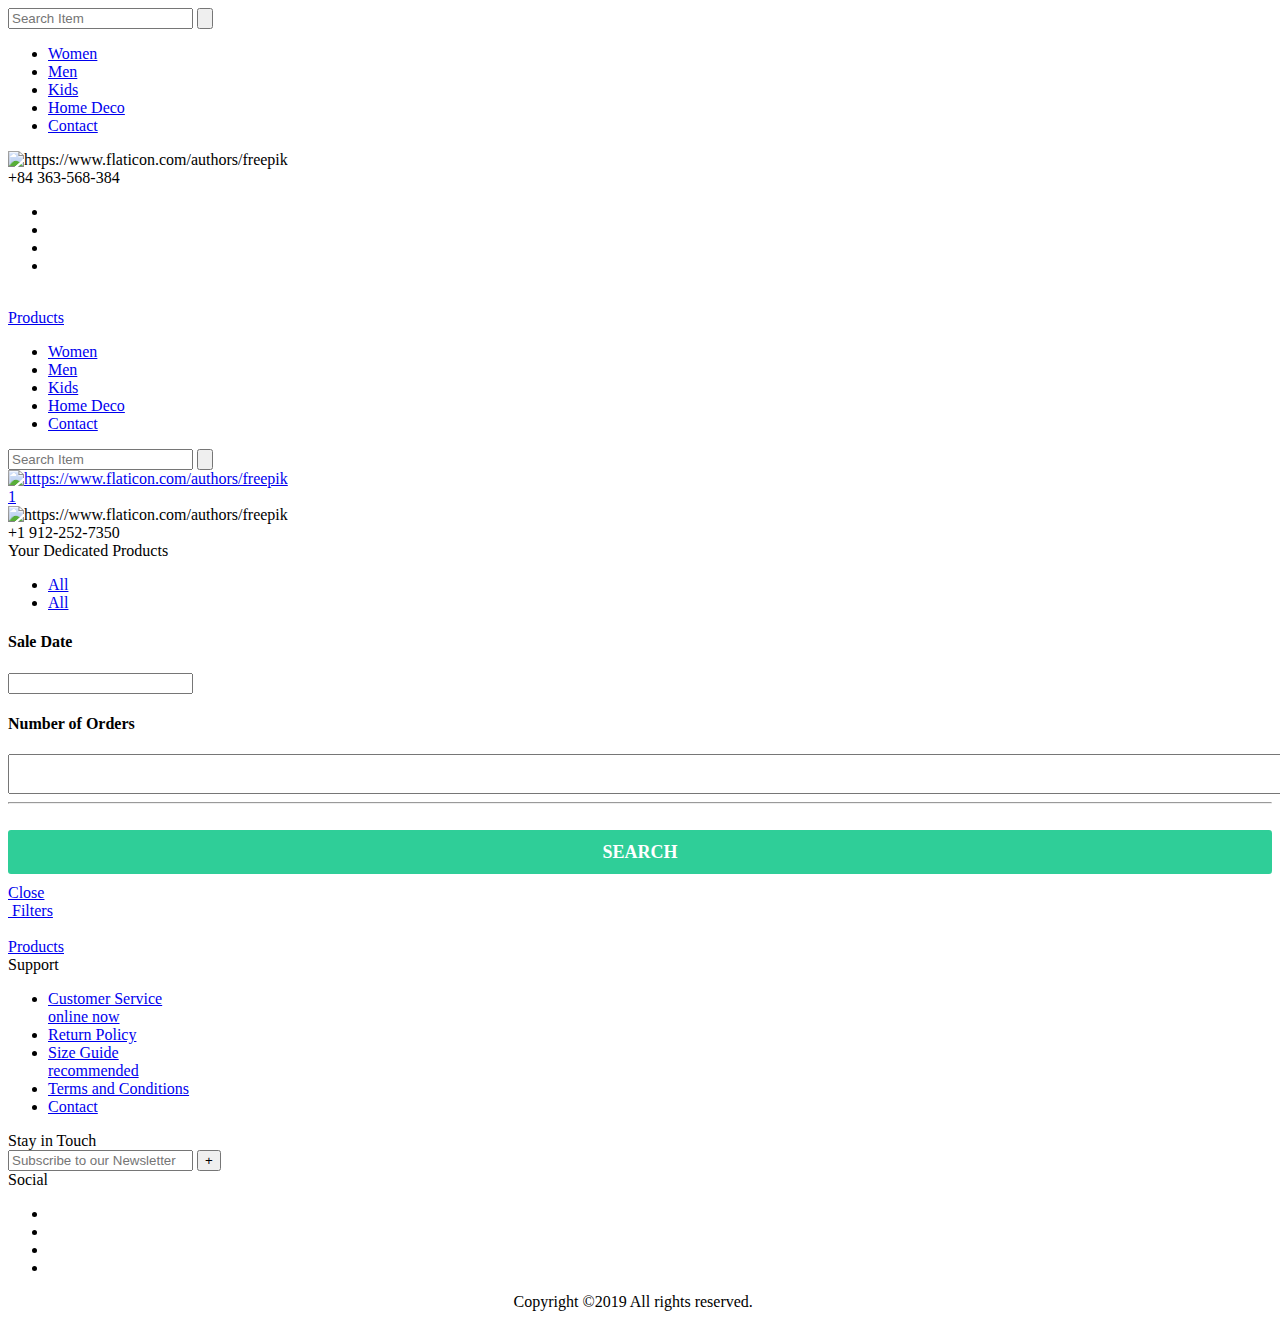
==== templates/category.html @ 7c61bc60 "uploading" ====
<!DOCTYPE html>
<html lang="en" ng-app="myApp">
<head>
    <title>Search Products</title>
    <meta charset="utf-8">
    <meta http-equiv="X-UA-Compatible" content="IE=edge">
    <meta name="description" content="Search Products">
    <meta name="viewport" content="width=device-width, initial-scale=1">
    <link rel="stylesheet" type="text/css" href="static/styles/bootstrap-4.1.2/bootstrap.min.css">
    <link href="static/plugins/font-awesome-4.7.0/css/font-awesome.min.css" rel="stylesheet" type="text/css">
    <link rel="stylesheet" type="text/css" href="static/plugins/OwlCarousel2-2.2.1/owl.carousel.css">
    <link rel="stylesheet" type="text/css" href="static/plugins/OwlCarousel2-2.2.1/owl.theme.default.css">
    <link rel="stylesheet" type="text/css" href="static/plugins/OwlCarousel2-2.2.1/animate.css">
    <link rel="stylesheet" type="text/css" href="static/styles/category.css">
    <link rel="stylesheet" type="text/css" href="static/styles/category_responsive.css">
    <link rel="stylesheet" href="static/styles/reset.css"> <!-- CSS reset -->
	<link rel="stylesheet" href="static/styles/style.css"> <!-- Resource style -->
	<link rel="stylesheet" href="static/styles/jquery.datetimepicker.min.css"> <!-- Resource style -->
	<link href='http://fonts.googleapis.com/css?family=Open+Sans:400,300,600,700' rel='stylesheet' type='text/css'>
	<script src="static/js/modernizr.js"></script> <!-- Modernizr -->
</head>
<body ng-controller="HomeCtrl">

<!-- Menu -->

<div class="menu">

	<!-- Search -->
	<div class="menu_search">
		<form action="#" id="menu_search_form" class="menu_search_form">
			<input type="text" class="search_input" placeholder="Search Item" required="required">
			<button class="menu_search_button"><img src="static/images/search.png" alt=""></button>
		</form>
	</div>
	<!-- Navigation -->
	<div class="menu_nav">
		<ul>
			<li><a href="#">Women</a></li>
			<li><a href="#">Men</a></li>
			<li><a href="#">Kids</a></li>
			<li><a href="#">Home Deco</a></li>
			<li><a href="#">Contact</a></li>
		</ul>
	</div>
	<!-- Contact Info -->
	<div class="menu_contact">
		<div class="menu_phone d-flex flex-row align-items-center justify-content-start">
			<div><div><img src="static/images/phone.svg" alt="https://www.flaticon.com/authors/freepik"></div></div>
			<div>+84 363-568-384</div>
		</div>
		<div class="menu_social">
			<ul class="menu_social_list d-flex flex-row align-items-start justify-content-start">
				<li><a href="#"><i class="fa fa-facebook" aria-hidden="true"></i></a></li>
				<li><a href="#"><i class="fa fa-youtube-play" aria-hidden="true"></i></a></li>
				<li><a href="#"><i class="fa fa-google-plus" aria-hidden="true"></i></a></li>
				<li><a href="#"><i class="fa fa-instagram" aria-hidden="true"></i></a></li>
			</ul>
		</div>
	</div>
</div>

<div class="super_container">

	<!-- Header -->

	<header class="header">
		<div class="header_overlay"></div>
		<div class="header_content d-flex flex-row align-items-center justify-content-start">
			<div class="logo">
				<a href="#">
					<div class="d-flex flex-row align-items-center justify-content-start">
						<div><img src="static/images/logo_1.png" alt=""></div>
						<div>Products</div>
					</div>
				</a>	
			</div>
			<div class="hamburger"><i class="fa fa-bars" aria-hidden="true"></i></div>
			<nav class="main_nav">
				<ul class="d-flex flex-row align-items-start justify-content-start">
					<li><a href="#">Women</a></li>
					<li><a href="#">Men</a></li>
					<li><a href="#">Kids</a></li>
					<li><a href="#">Home Deco</a></li>
					<li><a href="#">Contact</a></li>
				</ul>
			</nav>
			<div class="header_right d-flex flex-row align-items-center justify-content-start ml-auto">
				<!-- Search -->
				<div class="header_search">
					<form action="#" id="header_search_form">
						<input type="text" class="search_input" placeholder="Search Item" required="required">
						<button class="header_search_button"><img src="static/images/search.png" alt=""></button>
					</form>
				</div>
				<!-- User -->
				<div class="user"><a href="#"><div><img src="static/images/user.svg" alt="https://www.flaticon.com/authors/freepik"><div>1</div></div></a></div>
				<!-- Cart -->
				<!--<div class="cart"><a href="cart.html"><div><img class="svg" src="static/images/cart.svg" alt="https://www.flaticon.com/authors/freepik"></div></a></div>-->
				<!-- Phone -->
				<div class="header_phone d-flex flex-row align-items-center justify-content-start">
					<div><div><img src="static/images/phone.svg" alt="https://www.flaticon.com/authors/freepik"></div></div>
					<div>+1 912-252-7350</div>
				</div>
			</div>
		</div>
	</header>

	<div class="super_container_inner">
		<div class="super_overlay"></div>

		<!-- Home -->

		<div class="home">
			<div class="home_container d-flex flex-column align-items-center justify-content-end">
				<div class="home_content text-center">
					<div class="home_title">Your Dedicated Products</div>
					<div class="breadcrumbs d-flex flex-column align-items-center justify-content-center">
						<!--<ul class="d-flex flex-row align-items-start justify-content-start text-center">-->
							<!--<li><a href="#">Home</a></li>-->
							<!--<li><a href="category.html">Woman</a></li>-->
							<!--<li>New Products</li>-->
						<!--</ul>-->
					</div>
				</div>
			</div>
		</div>

		<!-- Products -->

<div class="products">

	<main class="cd-main-content">
		<div class="cd-tab-filter-wrapper">
			<div class="cd-tab-filter">
				<ul class="cd-filters">
					<li class="placeholder">
						<a data-type="all" href="#0">All</a> <!-- selected option on mobile -->
					</li>
					<li class="filter"><a class="selected" href="#0" data-type="all">All</a></li>
					<!--<li class="filter" data-filter=".color-1"><a href="#0" data-type="color-1">Color 1</a></li>-->
					<!--<li class="filter" data-filter=".color-2"><a href="#0" data-type="color-2">Color 2</a></li>-->
				</ul> <!-- cd-filters -->
			</div> <!-- cd-tab-filter -->
		</div> <!-- cd-tab-filter-wrapper -->

		<section class="cd-gallery">
			<!--<ul>-->
				<!--<li class="mix color-1 check1 radio2 option3"><img src="static/images/img-1.jpg" alt="Image 1"></li>-->
				<!--<li class="mix color-2 check2 radio2 option2"><img src="static/images/img-2.jpg" alt="Image 2"></li>-->
				<!--<li class="mix color-1 check3 radio3 option1"><img src="static/images/img-3.jpg" alt="Image 3"></li>-->
				<!--<li class="mix color-1 check3 radio2 option4"><img src="static/images/img-4.jpg" alt="Image 4"></li>-->
				<!--<li class="mix color-1 check1 radio3 option2"><img src="static/images/img-5.jpg" alt="Image 5"></li>-->
				<!--<li class="mix color-2 check2 radio3 option3"><img src="static/images/img-6.jpg" alt="Image 6"></li>-->
				<!--<li class="mix color-2 check2 radio2 option1"><img src="static/images/img-7.jpg" alt="Image 7"></li>-->
				<!--<li class="mix color-1 check1 radio3 option4"><img src="static/images/img-8.jpg" alt="Image 8"></li>-->
				<!--<li class="mix color-2 check1 radio2 option3"><img src="static/images/img-9.jpg" alt="Image 9"></li>-->
				<!--<li class="mix color-1 check3 radio2 option4"><img src="static/images/img-10.jpg" alt="Image 10"></li>-->
				<!--<li class="mix color-1 check3 radio3 option2"><img src="static/images/img-11.jpg" alt="Image 11"></li>-->
				<!--<li class="mix color-2 check1 radio3 option1"><img src="static/images/img-12.jpg" alt="Image 12"></li>-->
				<!--<li class="gap"></li>-->
				<!--<li class="gap"></li>-->
				<!--<li class="gap"></li>-->
			<!--</ul>-->
			<div class="container">
				<div class="row products_row products_container grid" id="product_list">
					<!--&lt;!&ndash; Product &ndash;&gt;-->
					<!--<div class="col-xl-4 col-md-6 grid-item new">-->
						<!--<div class="product">-->
							<!--<div class="product_image"><img src="static/images/product_1.jpg" alt=""></div>-->
							<!--<div class="product_content">-->
								<!--<div class="product_info d-flex flex-row align-items-start justify-content-start">-->
									<!--<div>-->
										<!--<div>-->
											<!--<div class="product_name"><a href="product.html">Cool Clothing with Brown Stripes</a></div>-->
											<!--<div class="product_category">In <a href="category.html">Category</a></div>-->
										<!--</div>-->
									<!--</div>-->
									<!--<div class="ml-auto text-right">-->
										<!--<div class="rating_r rating_r_4 home_item_rating"><i></i><i></i><i></i><i></i><i></i></div>-->
										<!--<div class="product_price text-right">$3<span>.99</span></div>-->
									<!--</div>-->
								<!--</div>-->
								<!--<div class="product_buttons">-->
									<!--<div class="text-right d-flex flex-row align-items-start justify-content-start">-->
										<!--<div class="product_button product_fav text-center d-flex flex-column align-items-center justify-content-center">-->
											<!--<div><div><img src="static/images/heart_2.svg" class="svg" alt=""><div>+</div></div></div>-->
										<!--</div>-->
										<!--<div class="product_button product_cart text-center d-flex flex-column align-items-center justify-content-center">-->
											<!--<div><div><img src="static/images/cart.svg" class="svg" alt=""><div>+</div></div></div>-->
										<!--</div>-->
									<!--</div>-->
								<!--</div>-->
							<!--</div>-->
						<!--</div>-->
					<!--</div>-->

					<!--&lt;!&ndash; Product &ndash;&gt;-->
					<!--<div class="col-xl-4 col-md-6 grid-item hot">-->
						<!--<div class="product">-->
							<!--<div class="product_image"><img src="static/images/product_2.jpg" alt=""></div>-->
							<!--<div class="product_content">-->
								<!--<div class="product_info d-flex flex-row align-items-start justify-content-start">-->
									<!--<div>-->
										<!--<div>-->
											<!--<div class="product_name"><a href="product.html">Hype Grey Shirt</a></div>-->
											<!--<div class="product_category">In <a href="category.html">Category</a></div>-->
										<!--</div>-->
									<!--</div>-->
									<!--<div class="ml-auto text-right">-->
										<!--<div class="rating_r rating_r_4 home_item_rating"><i></i><i></i><i></i><i></i><i></i></div>-->
										<!--<div class="product_price text-right">$4<span>.99</span></div>-->
									<!--</div>-->
								<!--</div>-->
								<!--<div class="product_buttons">-->
									<!--<div class="text-right d-flex flex-row align-items-start justify-content-start">-->
										<!--<div class="product_button product_fav text-center d-flex flex-column align-items-center justify-content-center">-->
											<!--<div><div><img src="static/images/heart_2.svg" class="svg" alt=""><div>+</div></div></div>-->
										<!--</div>-->
										<!--<div class="product_button product_cart text-center d-flex flex-column align-items-center justify-content-center">-->
											<!--<div><div><img src="static/images/cart.svg" class="svg" alt=""><div>+</div></div></div>-->
										<!--</div>-->
									<!--</div>-->
								<!--</div>-->
							<!--</div>-->
						<!--</div>-->
					<!--</div>-->

					<!--&lt;!&ndash; Product &ndash;&gt;-->
					<!--<div class="col-xl-4 col-md-6 grid-item sale">-->
						<!--<div class="product">-->
							<!--<div class="product_image"><img src="static/images/product_3.jpg" alt=""></div>-->
							<!--<div class="product_content">-->
								<!--<div class="product_info d-flex flex-row align-items-start justify-content-start">-->
									<!--<div>-->
										<!--<div>-->
											<!--<div class="product_name"><a href="product.html">Long Sleeve Jacket</a></div>-->
											<!--<div class="product_category">In <a href="category.html">Category</a></div>-->
										<!--</div>-->
									<!--</div>-->
									<!--<div class="ml-auto text-right">-->
										<!--<div class="rating_r rating_r_4 home_item_rating"><i></i><i></i><i></i><i></i><i></i></div>-->
										<!--<div class="product_price text-right">$13<span>.99</span></div>-->
									<!--</div>-->
								<!--</div>-->
								<!--<div class="product_buttons">-->
									<!--<div class="text-right d-flex flex-row align-items-start justify-content-start">-->
										<!--<div class="product_button product_fav text-center d-flex flex-column align-items-center justify-content-center">-->
											<!--<div><div><img src="static/images/heart_2.svg" class="svg" alt=""><div>+</div></div></div>-->
										<!--</div>-->
										<!--<div class="product_button product_cart text-center d-flex flex-column align-items-center justify-content-center">-->
											<!--<div><div><img src="static/images/cart.svg" class="svg" alt=""><div>+</div></div></div>-->
										<!--</div>-->
									<!--</div>-->
								<!--</div>-->
							<!--</div>-->
						<!--</div>-->
					<!--</div>-->

					<!--&lt;!&ndash; Product &ndash;&gt;-->
					<!--<div class="col-xl-4 col-md-6 grid-item sale">-->
						<!--<div class="product">-->
							<!--<div class="product_image"><img src="static/images/product_4.jpg" alt=""></div>-->
							<!--<div class="product_content">-->
								<!--<div class="product_info d-flex flex-row align-items-start justify-content-start">-->
									<!--<div>-->
										<!--<div>-->
											<!--<div class="product_name"><a href="product.html">Denim Men Shirt</a></div>-->
											<!--<div class="product_category">In <a href="category.html">Category</a></div>-->
										<!--</div>-->
									<!--</div>-->
									<!--<div class="ml-auto text-right">-->
										<!--<div class="rating_r rating_r_4 home_item_rating"><i></i><i></i><i></i><i></i><i></i></div>-->
										<!--<div class="product_price text-right">$5<span>.99</span></div>-->
									<!--</div>-->
								<!--</div>-->
								<!--<div class="product_buttons">-->
									<!--<div class="text-right d-flex flex-row align-items-start justify-content-start">-->
										<!--<div class="product_button product_fav text-center d-flex flex-column align-items-center justify-content-center">-->
											<!--<div><div><img src="static/images/heart_2.svg" class="svg" alt=""><div>+</div></div></div>-->
										<!--</div>-->
										<!--<div class="product_button product_cart text-center d-flex flex-column align-items-center justify-content-center">-->
											<!--<div><div><img src="static/images/cart.svg" class="svg" alt=""><div>+</div></div></div>-->
										<!--</div>-->
									<!--</div>-->
								<!--</div>-->
							<!--</div>-->
						<!--</div>-->
					<!--</div>-->

					<!--&lt;!&ndash; Product &ndash;&gt;-->
					<!--<div class="col-xl-4 col-md-6 grid-item hot">-->
						<!--<div class="product">-->
							<!--<div class="product_image"><img src="static/images/product_5.jpg" alt=""></div>-->
							<!--<div class="product_content">-->
								<!--<div class="product_info d-flex flex-row align-items-start justify-content-start">-->
									<!--<div>-->
										<!--<div>-->
											<!--<div class="product_name"><a href="product.html">Long Red Shirt</a></div>-->
											<!--<div class="product_category">In <a href="category.html">Category</a></div>-->
										<!--</div>-->
									<!--</div>-->
									<!--<div class="ml-auto text-right">-->
										<!--<div class="rating_r rating_r_4 home_item_rating"><i></i><i></i><i></i><i></i><i></i></div>-->
										<!--<div class="product_price text-right">$7<span>.99</span></div>-->
									<!--</div>-->
								<!--</div>-->
								<!--<div class="product_buttons">-->
									<!--<div class="text-right d-flex flex-row align-items-start justify-content-start">-->
										<!--<div class="product_button product_fav text-center d-flex flex-column align-items-center justify-content-center">-->
											<!--<div><div><img src="static/images/heart_2.svg" class="svg" alt=""><div>+</div></div></div>-->
										<!--</div>-->
										<!--<div class="product_button product_cart text-center d-flex flex-column align-items-center justify-content-center">-->
											<!--<div><div><img src="static/images/cart.svg" class="svg" alt=""><div>+</div></div></div>-->
										<!--</div>-->
									<!--</div>-->
								<!--</div>-->
							<!--</div>-->
						<!--</div>-->
					<!--</div>-->

					<!--&lt;!&ndash; Product &ndash;&gt;-->
					<!--<div class="col-xl-4 col-md-6 grid-item new">-->
						<!--<div class="product">-->
							<!--<div class="product_image"><img src="static/images/product_6.jpg" alt=""></div>-->
							<!--<div class="product_content">-->
								<!--<div class="product_info d-flex flex-row align-items-start justify-content-start">-->
									<!--<div>-->
										<!--<div>-->
											<!--<div class="product_name"><a href="product.html">Short Sleeve Shirt</a></div>-->
											<!--<div class="product_category">In <a href="category.html">Category</a></div>-->
										<!--</div>-->
									<!--</div>-->
									<!--<div class="ml-auto text-right">-->
										<!--<div class="rating_r rating_r_4 home_item_rating"><i></i><i></i><i></i><i></i><i></i></div>-->
										<!--<div class="product_price text-right">$12<span>.99</span></div>-->
									<!--</div>-->
								<!--</div>-->
								<!--<div class="product_buttons">-->
									<!--<div class="text-right d-flex flex-row align-items-start justify-content-start">-->
										<!--<div class="product_button product_fav text-center d-flex flex-column align-items-center justify-content-center">-->
											<!--<div><div><img src="static/images/heart_2.svg" class="svg" alt=""><div>+</div></div></div>-->
										<!--</div>-->
										<!--<div class="product_button product_cart text-center d-flex flex-column align-items-center justify-content-center">-->
											<!--<div><div><img src="static/images/cart.svg" class="svg" alt=""><div>+</div></div></div>-->
										<!--</div>-->
									<!--</div>-->
								<!--</div>-->
							<!--</div>-->
						<!--</div>-->
					<!--</div>-->

					<!--&lt;!&ndash; Product &ndash;&gt;-->
					<!--<div class="col-xl-4 col-md-6 grid-item sale">-->
						<!--<div class="product">-->
							<!--<div class="product_image"><img src="static/images/product_7.jpg" alt=""></div>-->
							<!--<div class="product_content">-->
								<!--<div class="product_info d-flex flex-row align-items-start justify-content-start">-->
									<!--<div>-->
										<!--<div>-->
											<!--<div class="product_name"><a href="product.html">Red Stripped Dress</a></div>-->
											<!--<div class="product_category">In <a href="category.html">Category</a></div>-->
										<!--</div>-->
									<!--</div>-->
									<!--<div class="ml-auto text-right">-->
										<!--<div class="rating_r rating_r_4 home_item_rating"><i></i><i></i><i></i><i></i><i></i></div>-->
										<!--<div class="product_price text-right">$6<span>.99</span></div>-->
									<!--</div>-->
								<!--</div>-->
								<!--<div class="product_buttons">-->
									<!--<div class="text-right d-flex flex-row align-items-start justify-content-start">-->
										<!--<div class="product_button product_fav text-center d-flex flex-column align-items-center justify-content-center">-->
											<!--<div><div><img src="static/images/heart_2.svg" class="svg" alt=""><div>+</div></div></div>-->
										<!--</div>-->
										<!--<div class="product_button product_cart text-center d-flex flex-column align-items-center justify-content-center">-->
											<!--<div><div><img src="static/images/cart.svg" class="svg" alt=""><div>+</div></div></div>-->
										<!--</div>-->
									<!--</div>-->
								<!--</div>-->
							<!--</div>-->
						<!--</div>-->
					<!--</div>-->

					<!--&lt;!&ndash; Product &ndash;&gt;-->
					<!--<div class="col-xl-4 col-md-6 grid-item new">-->
						<!--<div class="product">-->
							<!--<div class="product_image"><img src="static/images/product_8.jpg" alt=""></div>-->
							<!--<div class="product_content">-->
								<!--<div class="product_info d-flex flex-row align-items-start justify-content-start">-->
									<!--<div>-->
										<!--<div>-->
											<!--<div class="product_name"><a href="product.html">White Cotton Shirt</a></div>-->
											<!--<div class="product_category">In <a href="category.html">Category</a></div>-->
										<!--</div>-->
									<!--</div>-->
									<!--<div class="ml-auto text-right">-->
										<!--<div class="rating_r rating_r_4 home_item_rating"><i></i><i></i><i></i><i></i><i></i></div>-->
										<!--<div class="product_price text-right">$21<span>.99</span></div>-->
									<!--</div>-->
								<!--</div>-->
								<!--<div class="product_buttons">-->
									<!--<div class="text-right d-flex flex-row align-items-start justify-content-start">-->
										<!--<div class="product_button product_fav text-center d-flex flex-column align-items-center justify-content-center">-->
											<!--<div><div><img src="static/images/heart_2.svg" class="svg" alt=""><div>+</div></div></div>-->
										<!--</div>-->
										<!--<div class="product_button product_cart text-center d-flex flex-column align-items-center justify-content-center">-->
											<!--<div><div><img src="static/images/cart.svg" class="svg" alt=""><div>+</div></div></div>-->
										<!--</div>-->
									<!--</div>-->
								<!--</div>-->
							<!--</div>-->
						<!--</div>-->
					<!--</div>-->

					<!--&lt;!&ndash; Product &ndash;&gt;-->
					<!--<div class="col-xl-4 col-md-6 grid-item sale">-->
						<!--<div class="product">-->
							<!--<div class="product_image"><img src="static/images/product_9.jpg" alt=""></div>-->
							<!--<div class="product_content">-->
								<!--<div class="product_info d-flex flex-row align-items-start justify-content-start">-->
									<!--<div>-->
										<!--<div>-->
											<!--<div class="product_name"><a href="product.html">Black Short Sleeve Dress</a></div>-->
											<!--<div class="product_category">In <a href="category.html">Category</a></div>-->
										<!--</div>-->
									<!--</div>-->
									<!--<div class="ml-auto text-right">-->
										<!--<div class="rating_r rating_r_4 home_item_rating"><i></i><i></i><i></i><i></i><i></i></div>-->
										<!--<div class="product_price text-right">$7<span>.99</span></div>-->
									<!--</div>-->
								<!--</div>-->
								<!--<div class="product_buttons">-->
									<!--<div class="text-right d-flex flex-row align-items-start justify-content-start">-->
										<!--<div class="product_button product_fav text-center d-flex flex-column align-items-center justify-content-center">-->
											<!--<div><div><img src="static/images/heart_2.svg" class="svg" alt=""><div>+</div></div></div>-->
										<!--</div>-->
										<!--<div class="product_button product_cart text-center d-flex flex-column align-items-center justify-content-center">-->
											<!--<div><div><img src="static/images/cart.svg" class="svg" alt=""><div>+</div></div></div>-->
										<!--</div>-->
									<!--</div>-->
								<!--</div>-->
							<!--</div>-->
						<!--</div>-->
					<!--</div>-->

				</div>
				<!--<div class="row page_nav_row">-->
					<!--<div class="col">-->
						<!--<div class="page_nav">-->
							<!--<ul class="d-flex flex-row align-items-start justify-content-center">-->
								<!--<li class="active"><a href="#">01</a></li>-->
								<!--<li><a href="#">02</a></li>-->
								<!--<li><a href="#">03</a></li>-->
								<!--<li><a href="#">04</a></li>-->
							<!--</ul>-->
						<!--</div>-->
					<!--</div>-->
				<!--</div>-->
			</div>

			<!--<div class="cd-fail-message">No results found</div>-->
		</section> <!-- cd-gallery -->

		<div class="cd-filter">
			<form>
				<!--<div class="cd-filter-block">-->
					<!--<h4>Search</h4>-->

					<!--<div class="cd-filter-content">-->
						<!--<input type="search" placeholder="Try color-1...">-->
					<!--</div> &lt;!&ndash; cd-filter-content &ndash;&gt;-->
				<!--</div> &lt;!&ndash; cd-filter-block &ndash;&gt;-->

				<div class="cd-filter-block">
					<h4>Sale Date</h4>
					<div class="cd-filter-content">
						<input id="datetimepicker" type="text" >
					</div>

				</div> <!-- cd-filter-block -->
				<div class="cd-filter-block">
					<h4>Number of Orders</h4>
					<div class="cd-filter-content">
						<input id="numoforders" type="number" style="    width: 100%; padding: .8em;">
					</div>

				</div> <!-- cd-filter-block -->

				<hr>
				<br>
				<div style="height: 44px; text-align: center; margin-bottom: 10px; border-radius: 3px;background: #2fce98; cursor: pointer;" id="btnSearch"><a style="display: block; line-height: 44px; padding-left: 18px; padding-right: 18px; font-size: 18px; font-weight: 700; color: #FFFFFF; text-transform: uppercase;">Search</a></div>

			</form>

			<a href="#0" class="cd-close">Close</a>
		</div> <!-- cd-filter -->

		<a href="#0" class="cd-filter-trigger" id="filter"><i class="fa fa-filter"></i>&nbsp;Filters</a>
	</main> <!-- cd-main-content -->

</div>

		<!-- Footer -->

		<footer class="footer">
			<div class="footer_content">
				<div class="container">
					<div class="row">
						
						<!-- About -->
						<div class="col-lg-4 footer_col">
							<div class="footer_about">
								<div class="footer_logo">
									<a href="#">
										<div class="d-flex flex-row align-items-center justify-content-start">
											<div class="footer_logo_icon"><img src="static/images/logo_2.png" alt=""></div>
											<div>Products</div>
										</div>
									</a>		
								</div>
								<!--<div class="footer_about_text">-->
									<!--<p>Orci varius natoque penatibus et magnis dis parturient montes, nascetur ridiculus mus. Suspendisse potenti. Fusce venenatis vel velit vel euismod.</p>-->
								<!--</div>-->
							</div>
						</div>

						<!-- Footer Links -->
						<div class="col-lg-4 footer_col">
							<div class="footer_menu">
								<div class="footer_title">Support</div>
								<ul class="footer_list">
									<li>
										<a href="#"><div>Customer Service<div class="footer_tag_1">online now</div></div></a>
									</li>
									<li>
										<a href="#"><div>Return Policy</div></a>
									</li>
									<li>
										<a href="#"><div>Size Guide<div class="footer_tag_2">recommended</div></div></a>
									</li>
									<li>
										<a href="#"><div>Terms and Conditions</div></a>
									</li>
									<li>
										<a href="#"><div>Contact</div></a>
									</li>
								</ul>
							</div>
						</div>

						<!-- Footer Contact -->
						<div class="col-lg-4 footer_col">
							<div class="footer_contact">
								<div class="footer_title">Stay in Touch</div>
								<div class="newsletter">
									<form action="#" id="newsletter_form" class="newsletter_form">
										<input type="email" class="newsletter_input" placeholder="Subscribe to our Newsletter" required="required">
										<button class="newsletter_button">+</button>
									</form>
								</div>
								<div class="footer_social">
									<div class="footer_title">Social</div>
									<ul class="footer_social_list d-flex flex-row align-items-start justify-content-start">
										<li><a href="#"><i class="fa fa-facebook" aria-hidden="true"></i></a></li>
										<li><a href="#"><i class="fa fa-youtube-play" aria-hidden="true"></i></a></li>
										<li><a href="#"><i class="fa fa-google-plus" aria-hidden="true"></i></a></li>
										<li><a href="#"><i class="fa fa-instagram" aria-hidden="true"></i></a></li>
									</ul>
								</div>
							</div>
						</div>
					</div>
				</div>
			</div>
			<div class="footer_bar">
				<div class="container">
					<div class="row">
						<div class="col">
							<div class="footer_bar_content d-flex flex-md-row flex-column align-items-center justify-content-start">
								<div class="copyright order-md-1 order-2" style="margin-left: 40%;"><!-- Link back to Colorlib can't be removed. Template is licensed under CC BY 3.0. -->
Copyright &copy;2019 All rights reserved.</div>
								<!--<nav class="footer_nav ml-md-auto order-md-2 order-1">-->
									<!--<ul class="d-flex flex-row align-items-center justify-content-start">-->
										<!--<li><a href="category.html">Women</a></li>-->
										<!--<li><a href="category.html">Men</a></li>-->
										<!--<li><a href="category.html">Kids</a></li>-->
										<!--<li><a href="category.html">Home Deco</a></li>-->
										<!--<li><a href="#">Contact</a></li>-->
									<!--</ul>-->
								<!--</nav>-->
							</div>
						</div>
					</div>
				</div>
			</div>
		</footer>
	</div>
		
</div>

<script src="static/js/jquery-3.2.1.min.js"></script>
<script src="static/styles/bootstrap-4.1.2/popper.js"></script>
<script src="static/styles/bootstrap-4.1.2/bootstrap.min.js"></script>
<script src="static/plugins/greensock/TweenMax.min.js"></script>
<script src="static/plugins/greensock/TimelineMax.min.js"></script>
<script src="static/plugins/scrollmagic/ScrollMagic.min.js"></script>
<script src="static/plugins/greensock/animation.gsap.min.js"></script>
<script src="static/plugins/greensock/ScrollToPlugin.min.js"></script>
<script src="static/plugins/OwlCarousel2-2.2.1/owl.carousel.js"></script>
<script src="static/plugins/easing/easing.js"></script>
<script src="static/plugins/progressbar/progressbar.min.js"></script>
<script src="static/plugins/parallax-js-master/parallax.min.js"></script>
<script src="static/plugins/Isotope/isotope.pkgd.min.js"></script>
<script src="static/plugins/Isotope/fitcolumns.js"></script>
<script src="static/js/category.js"></script>
<script src="static/js/jquery.mixitup.min.js"></script>
<script src="static/js/main.js"></script> <!-- Resource jQuery -->
<script src="static/js/jquery.datetimepicker.full.min.js"></script> <!-- Resource jQuery -->
<script src="static/js/angular.js"></script>
<script src="static/js/filterController.js"></script>
<script>
	setTimeout(function () {
		$('#filter').trigger('click');
    },1000)
	$('#datetimepicker').datetimepicker();
	var productList=[ { "_id": { "$oid": "5c77b508ee0357a9f6b68c61" }, "product_id": "en32949152144", "vendor": "aliexpress", "category": ["Home", "All Categories", "Toys & Hobbies", "Electronic Toys"], "crawledTime": 13, "images": [ "https://ae01.alicdn.com/kf/HLB1Ek60XE_rK1Rjy0Fcq6zEvVXa3/Electronic-Fish-Swim-Toy-Battery-Included-Robotic-Pet-for-Kids-Bath-Toy-Fishing-Tank-Decorating-Act.jpg", "https://ae01.alicdn.com/kf/HLB1MonZXyDxK1Rjy1zcq6yGeXXaP/Electronic-Fish-Swim-Toy-Battery-Included-Robotic-Pet-for-Kids-Bath-Toy-Fishing-Tank-Decorating-Act.jpg", "https://ae01.alicdn.com/kf/HLB1gQ6VXyrxK1RkHFCcq6AQCVXaT/Electronic-Fish-Swim-Toy-Battery-Included-Robotic-Pet-for-Kids-Bath-Toy-Fishing-Tank-Decorating-Act.jpg", "https://ae01.alicdn.com/kf/HLB1b_20XyzxK1RkSnaVq6xn9VXa1/Electronic-Fish-Swim-Toy-Battery-Included-Robotic-Pet-for-Kids-Bath-Toy-Fishing-Tank-Decorating-Act.jpg", "https://ae01.alicdn.com/kf/HLB1I_DZXvfsK1RjSszbq6AqBXXaT/Electronic-Fish-Swim-Toy-Battery-Included-Robotic-Pet-for-Kids-Bath-Toy-Fishing-Tank-Decorating-Act.jpg", "https://ae01.alicdn.com/kf/HLB1eJf1XsvrK1Rjy0Feq6ATmVXaG/Electronic-Fish-Swim-Toy-Battery-Included-Robotic-Pet-for-Kids-Bath-Toy-Fishing-Tank-Decorating-Act.jpg" ], "lastUpdate": { "$date": "2019-03-03T11:13:47.378+0000" }, "name": "Electronic Fish Swim Toy Battery Included Robotic Pet for Kids Bath Toy Fishing Tank Decorating Act Like Real Fish Dropshipping", "price": [ { "time": { "$date": "2019-02-28T17:16:40.603+0000" }, "value": "1.55", "currency": "USD" }, { "time": { "$date": "2019-02-28T17:28:37.746+0000" }, "value": "1.55", "currency": "USD" }, { "time": { "$date": "2019-02-28T18:12:24.589+0000" }, "value": "1.55", "currency": "USD" }, { "time": { "$date": "2019-02-28T21:02:11.710+0000" }, "value": "1.55", "currency": "USD" }, { "time": { "$date": "2019-02-28T21:03:09.433+0000" }, "value": "1.55", "currency": "USD" }, { "time": { "$date": "2019-02-28T21:04:09.882+0000" }, "value": "1.55", "currency": "USD" }, { "time": { "$date": "2019-02-28T21:05:52.207+0000" }, "value": "1.55", "currency": "USD" }, { "time": { "$date": "2019-02-28T21:09:13.549+0000" }, "value": "1.55", "currency": "USD" }, { "time": { "$date": "2019-03-02T18:40:52.209+0000" }, "value": "1.55", "currency": "USD" }, { "time": { "$date": "2019-03-02T18:48:25.938+0000" }, "value": "1.55", "currency": "USD" }, { "time": { "$date": "2019-03-02T18:49:22.755+0000" }, "value": "1.55", "currency": "USD" }, { "time": { "$date": "2019-03-02T18:50:09.620+0000" }, "value": "1.55", "currency": "USD" }, { "time": { "$date": "2019-03-03T11:13:47.377+0000" }, "value": "1.55", "currency": "USD" } ], "quantity": [ { "time": { "$date": "2019-02-28T17:16:40.601+0000" }, "buyableQtyPerCustomer": "4073" }, { "time": { "$date": "2019-02-28T17:28:37.744+0000" }, "buyableQtyPerCustomer": "4073" }, { "time": { "$date": "2019-02-28T18:12:24.586+0000" }, "buyableQtyPerCustomer": "4073" }, { "time": { "$date": "2019-02-28T21:02:11.707+0000" }, "buyableQtyPerCustomer": "4071" }, { "time": { "$date": "2019-02-28T21:03:09.430+0000" }, "buyableQtyPerCustomer": "4071" }, { "time": { "$date": "2019-02-28T21:04:09.879+0000" }, "buyableQtyPerCustomer": "4071" }, { "time": { "$date": "2019-02-28T21:05:52.203+0000" }, "buyableQtyPerCustomer": "4071" }, { "time": { "$date": "2019-02-28T21:09:13.546+0000" }, "buyableQtyPerCustomer": 4071 }, { "time": { "$date": "2019-03-02T18:40:52.206+0000" }, "buyableQtyPerCustomer": null }, { "time": { "$date": "2019-03-02T18:48:25.936+0000" }, "buyableQtyPerCustomer": null }, { "time": { "$date": "2019-03-02T18:49:22.753+0000" }, "buyableQtyPerCustomer": null }, { "time": { "$date": "2019-03-02T18:50:09.618+0000" }, "buyableQtyPerCustomer": null }, { "time": { "$date": "2019-03-03T11:13:47.375+0000" }, "buyableQtyPerCustomer": null } ], "rating": [ { "value": 5.0, "totalValue": 5.0, "totalVote": 40 }, { "value": 5.0, "totalValue": 5.0, "totalVote": 40 }, { "value": 5.0, "totalValue": 5.0, "totalVote": 40 }, { "value": 5.0, "totalValue": 5.0, "totalVote": 40 }, { "value": 5.0, "totalValue": 5.0, "totalVote": 40 }, { "value": 5.0, "totalValue": 5.0, "totalVote": 40 }, { "value": 5.0, "totalValue": 5.0, "totalVote": 40 }, { "value": 5.0, "totalValue": 5.0, "totalVote": 40 }, { "value": 5.0, "totalValue": 5.0, "totalVote": 41 }, { "value": 5.0, "totalValue": 5.0, "totalVote": 41 }, { "value": 5.0, "totalValue": 5.0, "totalVote": 41 }, { "value": 5.0, "totalValue": 5.0, "totalVote": 41 }, { "value": 5.0, "totalValue": 5.0, "totalVote": 41 } ], "seller": { "name": "Dreaming Toy Store", "link": "https://www.aliexpress.com/store/1368152" }, "totalOrder": [ { "value": 325, "time": { "$date": "2019-02-28T17:16:40.601+0000" } }, { "value": 325, "time": { "$date": "2019-02-28T17:28:37.744+0000" } }, { "value": 325, "time": { "$date": "2019-02-28T18:12:24.586+0000" } }, { "value": 327, "time": { "$date": "2019-02-28T21:02:11.707+0000" } }, { "value": 327, "time": { "$date": "2019-02-28T21:03:09.430+0000" } }, { "value": 327, "time": { "$date": "2019-02-28T21:04:09.878+0000" } }, { "value": 327, "time": { "$date": "2019-02-28T21:05:52.203+0000" } }, { "value": 327, "time": { "$date": "2019-02-28T21:09:13.546+0000" } }, { "value": 351, "time": { "$date": "2019-03-02T18:40:52.206+0000" } }, { "value": 351, "time": { "$date": "2019-03-02T18:48:25.936+0000" } }, { "value": 351, "time": { "$date": "2019-03-02T18:49:22.753+0000" } }, { "value": 351, "time": { "$date": "2019-03-02T18:50:09.618+0000" } }, { "value": 345, "time": { "$date": "2019-03-03T11:13:47.374+0000" } } ], "url": "https://www.aliexpress.com/item/Electronic-Fish-Swim-Toy-Battery-Included-Robotic-Pet-for-Kids-Bath-Toy-Fishing-Tank-Decorating-Act/32949152144.html", "unit": "piece" }, { "_id": { "$oid": "5c77b508ee0357a9f6b68c61" }, "product_id": "en32949152144", "vendor": "aliexpress", "category": ["Home", "All Categories", "Toys & Hobbies", "Electronic Toys"], "crawledTime": 13, "images": [ "https://ae01.alicdn.com/kf/HLB1Ek60XE_rK1Rjy0Fcq6zEvVXa3/Electronic-Fish-Swim-Toy-Battery-Included-Robotic-Pet-for-Kids-Bath-Toy-Fishing-Tank-Decorating-Act.jpg", "https://ae01.alicdn.com/kf/HLB1MonZXyDxK1Rjy1zcq6yGeXXaP/Electronic-Fish-Swim-Toy-Battery-Included-Robotic-Pet-for-Kids-Bath-Toy-Fishing-Tank-Decorating-Act.jpg", "https://ae01.alicdn.com/kf/HLB1gQ6VXyrxK1RkHFCcq6AQCVXaT/Electronic-Fish-Swim-Toy-Battery-Included-Robotic-Pet-for-Kids-Bath-Toy-Fishing-Tank-Decorating-Act.jpg", "https://ae01.alicdn.com/kf/HLB1b_20XyzxK1RkSnaVq6xn9VXa1/Electronic-Fish-Swim-Toy-Battery-Included-Robotic-Pet-for-Kids-Bath-Toy-Fishing-Tank-Decorating-Act.jpg", "https://ae01.alicdn.com/kf/HLB1I_DZXvfsK1RjSszbq6AqBXXaT/Electronic-Fish-Swim-Toy-Battery-Included-Robotic-Pet-for-Kids-Bath-Toy-Fishing-Tank-Decorating-Act.jpg", "https://ae01.alicdn.com/kf/HLB1eJf1XsvrK1Rjy0Feq6ATmVXaG/Electronic-Fish-Swim-Toy-Battery-Included-Robotic-Pet-for-Kids-Bath-Toy-Fishing-Tank-Decorating-Act.jpg" ], "lastUpdate": { "$date": "2019-03-03T11:13:47.378+0000" }, "name": "Electronic Fish Swim Toy Battery Included Robotic Pet for Kids Bath Toy Fishing Tank Decorating Act Like Real Fish Dropshipping", "price": [ { "time": { "$date": "2019-02-28T17:16:40.603+0000" }, "value": "1.55", "currency": "USD" }, { "time": { "$date": "2019-02-28T17:28:37.746+0000" }, "value": "1.55", "currency": "USD" }, { "time": { "$date": "2019-02-28T18:12:24.589+0000" }, "value": "1.55", "currency": "USD" }, { "time": { "$date": "2019-02-28T21:02:11.710+0000" }, "value": "1.55", "currency": "USD" }, { "time": { "$date": "2019-02-28T21:03:09.433+0000" }, "value": "1.55", "currency": "USD" }, { "time": { "$date": "2019-02-28T21:04:09.882+0000" }, "value": "1.55", "currency": "USD" }, { "time": { "$date": "2019-02-28T21:05:52.207+0000" }, "value": "1.55", "currency": "USD" }, { "time": { "$date": "2019-02-28T21:09:13.549+0000" }, "value": 1.55, "currency": "USD" }, { "time": { "$date": "2019-03-02T18:40:52.209+0000" }, "value": "1.55", "currency": "USD" }, { "time": { "$date": "2019-03-02T18:48:25.938+0000" }, "value": "1.55", "currency": "USD" }, { "time": { "$date": "2019-03-02T18:49:22.755+0000" }, "value": "1.55", "currency": "USD" }, { "time": { "$date": "2019-03-02T18:50:09.620+0000" }, "value": "1.55", "currency": "USD" }, { "time": { "$date": "2019-03-03T11:13:47.377+0000" }, "value": "1.55", "currency": "USD" } ], "quantity": [ { "time": { "$date": "2019-02-28T17:16:40.601+0000" }, "buyableQtyPerCustomer": "4073" }, { "time": { "$date": "2019-02-28T17:28:37.744+0000" }, "buyableQtyPerCustomer": "4073" }, { "time": { "$date": "2019-02-28T18:12:24.586+0000" }, "buyableQtyPerCustomer": "4073" }, { "time": { "$date": "2019-02-28T21:02:11.707+0000" }, "buyableQtyPerCustomer": "4071" }, { "time": { "$date": "2019-02-28T21:03:09.430+0000" }, "buyableQtyPerCustomer": "4071" }, { "time": { "$date": "2019-02-28T21:04:09.879+0000" }, "buyableQtyPerCustomer": "4071" }, { "time": { "$date": "2019-02-28T21:05:52.203+0000" }, "buyableQtyPerCustomer": "4071" }, { "time": { "$date": "2019-02-28T21:09:13.546+0000" }, "buyableQtyPerCustomer": 4071 }, { "time": { "$date": "2019-03-02T18:40:52.206+0000" }, "buyableQtyPerCustomer": null }, { "time": { "$date": "2019-03-02T18:48:25.936+0000" }, "buyableQtyPerCustomer": null }, { "time": { "$date": "2019-03-02T18:49:22.753+0000" }, "buyableQtyPerCustomer": null }, { "time": { "$date": "2019-03-02T18:50:09.618+0000" }, "buyableQtyPerCustomer": null }, { "time": { "$date": "2019-03-03T11:13:47.375+0000" }, "buyableQtyPerCustomer": null } ], "rating": [ { "value": 5.0, "totalValue": 5.0, "totalVote": 40 }, { "value": 5.0, "totalValue": 5.0, "totalVote": 40 }, { "value": 5.0, "totalValue": 5.0, "totalVote": 40 }, { "value": 5.0, "totalValue": 5.0, "totalVote": 40 }, { "value": 5.0, "totalValue": 5.0, "totalVote": 40 }, { "value": 5.0, "totalValue": 5.0, "totalVote": 40 }, { "value": 5.0, "totalValue": 5.0, "totalVote": 40 }, { "value": 5.0, "totalValue": 5.0, "totalVote": 40 }, { "value": 5.0, "totalValue": 5.0, "totalVote": 41 }, { "value": 5.0, "totalValue": 5.0, "totalVote": 41 }, { "value": 5.0, "totalValue": 5.0, "totalVote": 41 }, { "value": 5.0, "totalValue": 5.0, "totalVote": 41 }, { "value": 5.0, "totalValue": 5.0, "totalVote": 41 } ], "seller": { "name": "Dreaming Toy Store", "link": "https://www.aliexpress.com/store/1368152" }, "totalOrder": [ { "value": 325, "time": { "$date": "2019-02-28T17:16:40.601+0000" } }, { "value": 325, "time": { "$date": "2019-02-28T17:28:37.744+0000" } }, { "value": 325, "time": { "$date": "2019-02-28T18:12:24.586+0000" } }, { "value": 327, "time": { "$date": "2019-02-28T21:02:11.707+0000" } }, { "value": 327, "time": { "$date": "2019-02-28T21:03:09.430+0000" } }, { "value": 327, "time": { "$date": "2019-02-28T21:04:09.878+0000" } }, { "value": 327, "time": { "$date": "2019-02-28T21:05:52.203+0000" } }, { "value": 327, "time": { "$date": "2019-02-28T21:09:13.546+0000" } }, { "value": 351, "time": { "$date": "2019-03-02T18:40:52.206+0000" } }, { "value": 351, "time": { "$date": "2019-03-02T18:48:25.936+0000" } }, { "value": 351, "time": { "$date": "2019-03-02T18:49:22.753+0000" } }, { "value": 351, "time": { "$date": "2019-03-02T18:50:09.618+0000" } }, { "value": 345, "time": { "$date": "2019-03-03T11:13:47.374+0000" } } ], "url": "https://www.aliexpress.com/item/Electronic-Fish-Swim-Toy-Battery-Included-Robotic-Pet-for-Kids-Bath-Toy-Fishing-Tank-Decorating-Act/32949152144.html", "unit": "piece" }, { "_id": { "$oid": "5c77b508ee0357a9f6b68c61" }, "product_id": "en32949152144", "vendor": "aliexpress", "category": ["Home", "All Categories", "Toys & Hobbies", "Electronic Toys"], "crawledTime": 13, "images": [ "https://ae01.alicdn.com/kf/HLB1Ek60XE_rK1Rjy0Fcq6zEvVXa3/Electronic-Fish-Swim-Toy-Battery-Included-Robotic-Pet-for-Kids-Bath-Toy-Fishing-Tank-Decorating-Act.jpg", "https://ae01.alicdn.com/kf/HLB1MonZXyDxK1Rjy1zcq6yGeXXaP/Electronic-Fish-Swim-Toy-Battery-Included-Robotic-Pet-for-Kids-Bath-Toy-Fishing-Tank-Decorating-Act.jpg", "https://ae01.alicdn.com/kf/HLB1gQ6VXyrxK1RkHFCcq6AQCVXaT/Electronic-Fish-Swim-Toy-Battery-Included-Robotic-Pet-for-Kids-Bath-Toy-Fishing-Tank-Decorating-Act.jpg", "https://ae01.alicdn.com/kf/HLB1b_20XyzxK1RkSnaVq6xn9VXa1/Electronic-Fish-Swim-Toy-Battery-Included-Robotic-Pet-for-Kids-Bath-Toy-Fishing-Tank-Decorating-Act.jpg", "https://ae01.alicdn.com/kf/HLB1I_DZXvfsK1RjSszbq6AqBXXaT/Electronic-Fish-Swim-Toy-Battery-Included-Robotic-Pet-for-Kids-Bath-Toy-Fishing-Tank-Decorating-Act.jpg", "https://ae01.alicdn.com/kf/HLB1eJf1XsvrK1Rjy0Feq6ATmVXaG/Electronic-Fish-Swim-Toy-Battery-Included-Robotic-Pet-for-Kids-Bath-Toy-Fishing-Tank-Decorating-Act.jpg" ], "lastUpdate": { "$date": "2019-03-03T11:13:47.378+0000" }, "name": "Electronic Fish Swim Toy Battery Included Robotic Pet for Kids Bath Toy Fishing Tank Decorating Act Like Real Fish Dropshipping", "price": [ { "time": { "$date": "2019-02-28T17:16:40.603+0000" }, "value": "1.55", "currency": "USD" }, { "time": { "$date": "2019-02-28T17:28:37.746+0000" }, "value": "1.55", "currency": "USD" }, { "time": { "$date": "2019-02-28T18:12:24.589+0000" }, "value": "1.55", "currency": "USD" }, { "time": { "$date": "2019-02-28T21:02:11.710+0000" }, "value": "1.55", "currency": "USD" }, { "time": { "$date": "2019-02-28T21:03:09.433+0000" }, "value": "1.55", "currency": "USD" }, { "time": { "$date": "2019-02-28T21:04:09.882+0000" }, "value": "1.55", "currency": "USD" }, { "time": { "$date": "2019-02-28T21:05:52.207+0000" }, "value": "1.55", "currency": "USD" }, { "time": { "$date": "2019-02-28T21:09:13.549+0000" }, "value": 1.55, "currency": "USD" }, { "time": { "$date": "2019-03-02T18:40:52.209+0000" }, "value": "1.55", "currency": "USD" }, { "time": { "$date": "2019-03-02T18:48:25.938+0000" }, "value": "1.55", "currency": "USD" }, { "time": { "$date": "2019-03-02T18:49:22.755+0000" }, "value": "1.55", "currency": "USD" }, { "time": { "$date": "2019-03-02T18:50:09.620+0000" }, "value": "1.55", "currency": "USD" }, { "time": { "$date": "2019-03-03T11:13:47.377+0000" }, "value": "1.55", "currency": "USD" } ], "quantity": [ { "time": { "$date": "2019-02-28T17:16:40.601+0000" }, "buyableQtyPerCustomer": "4073" }, { "time": { "$date": "2019-02-28T17:28:37.744+0000" }, "buyableQtyPerCustomer": "4073" }, { "time": { "$date": "2019-02-28T18:12:24.586+0000" }, "buyableQtyPerCustomer": "4073" }, { "time": { "$date": "2019-02-28T21:02:11.707+0000" }, "buyableQtyPerCustomer": "4071" }, { "time": { "$date": "2019-02-28T21:03:09.430+0000" }, "buyableQtyPerCustomer": "4071" }, { "time": { "$date": "2019-02-28T21:04:09.879+0000" }, "buyableQtyPerCustomer": "4071" }, { "time": { "$date": "2019-02-28T21:05:52.203+0000" }, "buyableQtyPerCustomer": "4071" }, { "time": { "$date": "2019-02-28T21:09:13.546+0000" }, "buyableQtyPerCustomer": 4071 }, { "time": { "$date": "2019-03-02T18:40:52.206+0000" }, "buyableQtyPerCustomer": null }, { "time": { "$date": "2019-03-02T18:48:25.936+0000" }, "buyableQtyPerCustomer": null }, { "time": { "$date": "2019-03-02T18:49:22.753+0000" }, "buyableQtyPerCustomer": null }, { "time": { "$date": "2019-03-02T18:50:09.618+0000" }, "buyableQtyPerCustomer": null }, { "time": { "$date": "2019-03-03T11:13:47.375+0000" }, "buyableQtyPerCustomer": null } ], "rating": [ { "value": 5.0, "totalValue": 5.0, "totalVote": 40 }, { "value": 5.0, "totalValue": 5.0, "totalVote": 40 }, { "value": 5.0, "totalValue": 5.0, "totalVote": 40 }, { "value": 5.0, "totalValue": 5.0, "totalVote": 40 }, { "value": 5.0, "totalValue": 5.0, "totalVote": 40 }, { "value": 5.0, "totalValue": 5.0, "totalVote": 40 }, { "value": 5.0, "totalValue": 5.0, "totalVote": 40 }, { "value": 5.0, "totalValue": 5.0, "totalVote": 40 }, { "value": 5.0, "totalValue": 5.0, "totalVote": 41 }, { "value": 5.0, "totalValue": 5.0, "totalVote": 41 }, { "value": 5.0, "totalValue": 5.0, "totalVote": 41 }, { "value": 5.0, "totalValue": 5.0, "totalVote": 41 }, { "value": 5.0, "totalValue": 5.0, "totalVote": 41 } ], "seller": { "name": "Dreaming Toy Store", "link": "https://www.aliexpress.com/store/1368152" }, "totalOrder": [ { "value": 325, "time": { "$date": "2019-02-28T17:16:40.601+0000" } }, { "value": 325, "time": { "$date": "2019-02-28T17:28:37.744+0000" } }, { "value": 325, "time": { "$date": "2019-02-28T18:12:24.586+0000" } }, { "value": 327, "time": { "$date": "2019-02-28T21:02:11.707+0000" } }, { "value": 327, "time": { "$date": "2019-02-28T21:03:09.430+0000" } }, { "value": 327, "time": { "$date": "2019-02-28T21:04:09.878+0000" } }, { "value": 327, "time": { "$date": "2019-02-28T21:05:52.203+0000" } }, { "value": 327, "time": { "$date": "2019-02-28T21:09:13.546+0000" } }, { "value": 351, "time": { "$date": "2019-03-02T18:40:52.206+0000" } }, { "value": 351, "time": { "$date": "2019-03-02T18:48:25.936+0000" } }, { "value": 351, "time": { "$date": "2019-03-02T18:49:22.753+0000" } }, { "value": 351, "time": { "$date": "2019-03-02T18:50:09.618+0000" } }, { "value": 345, "time": { "$date": "2019-03-03T11:13:47.374+0000" } } ], "url": "https://www.aliexpress.com/item/Electronic-Fish-Swim-Toy-Battery-Included-Robotic-Pet-for-Kids-Bath-Toy-Fishing-Tank-Decorating-Act/32949152144.html", "unit": "piece" }, { "_id": { "$oid": "5c77b508ee0357a9f6b68c61" }, "product_id": "en32949152144", "vendor": "aliexpress", "category": ["Home", "All Categories", "Toys & Hobbies", "Electronic Toys"], "crawledTime": 13, "images": [ "https://ae01.alicdn.com/kf/HLB1Ek60XE_rK1Rjy0Fcq6zEvVXa3/Electronic-Fish-Swim-Toy-Battery-Included-Robotic-Pet-for-Kids-Bath-Toy-Fishing-Tank-Decorating-Act.jpg", "https://ae01.alicdn.com/kf/HLB1MonZXyDxK1Rjy1zcq6yGeXXaP/Electronic-Fish-Swim-Toy-Battery-Included-Robotic-Pet-for-Kids-Bath-Toy-Fishing-Tank-Decorating-Act.jpg", "https://ae01.alicdn.com/kf/HLB1gQ6VXyrxK1RkHFCcq6AQCVXaT/Electronic-Fish-Swim-Toy-Battery-Included-Robotic-Pet-for-Kids-Bath-Toy-Fishing-Tank-Decorating-Act.jpg", "https://ae01.alicdn.com/kf/HLB1b_20XyzxK1RkSnaVq6xn9VXa1/Electronic-Fish-Swim-Toy-Battery-Included-Robotic-Pet-for-Kids-Bath-Toy-Fishing-Tank-Decorating-Act.jpg", "https://ae01.alicdn.com/kf/HLB1I_DZXvfsK1RjSszbq6AqBXXaT/Electronic-Fish-Swim-Toy-Battery-Included-Robotic-Pet-for-Kids-Bath-Toy-Fishing-Tank-Decorating-Act.jpg", "https://ae01.alicdn.com/kf/HLB1eJf1XsvrK1Rjy0Feq6ATmVXaG/Electronic-Fish-Swim-Toy-Battery-Included-Robotic-Pet-for-Kids-Bath-Toy-Fishing-Tank-Decorating-Act.jpg" ], "lastUpdate": { "$date": "2019-03-03T11:13:47.378+0000" }, "name": "Electronic Fish Swim Toy Battery Included Robotic Pet for Kids Bath Toy Fishing Tank Decorating Act Like Real Fish Dropshipping", "price": [ { "time": { "$date": "2019-02-28T17:16:40.603+0000" }, "value": "1.55", "currency": "USD" }, { "time": { "$date": "2019-02-28T17:28:37.746+0000" }, "value": "1.55", "currency": "USD" }, { "time": { "$date": "2019-02-28T18:12:24.589+0000" }, "value": "1.55", "currency": "USD" }, { "time": { "$date": "2019-02-28T21:02:11.710+0000" }, "value": "1.55", "currency": "USD" }, { "time": { "$date": "2019-02-28T21:03:09.433+0000" }, "value": "1.55", "currency": "USD" }, { "time": { "$date": "2019-02-28T21:04:09.882+0000" }, "value": "1.55", "currency": "USD" }, { "time": { "$date": "2019-02-28T21:05:52.207+0000" }, "value": "1.55", "currency": "USD" }, { "time": { "$date": "2019-02-28T21:09:13.549+0000" }, "value": 1.55, "currency": "USD" }, { "time": { "$date": "2019-03-02T18:40:52.209+0000" }, "value": "1.55", "currency": "USD" }, { "time": { "$date": "2019-03-02T18:48:25.938+0000" }, "value": "1.55", "currency": "USD" }, { "time": { "$date": "2019-03-02T18:49:22.755+0000" }, "value": "1.55", "currency": "USD" }, { "time": { "$date": "2019-03-02T18:50:09.620+0000" }, "value": "1.55", "currency": "USD" }, { "time": { "$date": "2019-03-03T11:13:47.377+0000" }, "value": "1.55", "currency": "USD" } ], "quantity": [ { "time": { "$date": "2019-02-28T17:16:40.601+0000" }, "buyableQtyPerCustomer": "4073" }, { "time": { "$date": "2019-02-28T17:28:37.744+0000" }, "buyableQtyPerCustomer": "4073" }, { "time": { "$date": "2019-02-28T18:12:24.586+0000" }, "buyableQtyPerCustomer": "4073" }, { "time": { "$date": "2019-02-28T21:02:11.707+0000" }, "buyableQtyPerCustomer": "4071" }, { "time": { "$date": "2019-02-28T21:03:09.430+0000" }, "buyableQtyPerCustomer": "4071" }, { "time": { "$date": "2019-02-28T21:04:09.879+0000" }, "buyableQtyPerCustomer": "4071" }, { "time": { "$date": "2019-02-28T21:05:52.203+0000" }, "buyableQtyPerCustomer": "4071" }, { "time": { "$date": "2019-02-28T21:09:13.546+0000" }, "buyableQtyPerCustomer": 4071 }, { "time": { "$date": "2019-03-02T18:40:52.206+0000" }, "buyableQtyPerCustomer": null }, { "time": { "$date": "2019-03-02T18:48:25.936+0000" }, "buyableQtyPerCustomer": null }, { "time": { "$date": "2019-03-02T18:49:22.753+0000" }, "buyableQtyPerCustomer": null }, { "time": { "$date": "2019-03-02T18:50:09.618+0000" }, "buyableQtyPerCustomer": null }, { "time": { "$date": "2019-03-03T11:13:47.375+0000" }, "buyableQtyPerCustomer": null } ], "rating": [ { "value": 5.0, "totalValue": 5.0, "totalVote": 40 }, { "value": 5.0, "totalValue": 5.0, "totalVote": 40 }, { "value": 5.0, "totalValue": 5.0, "totalVote": 40 }, { "value": 5.0, "totalValue": 5.0, "totalVote": 40 }, { "value": 5.0, "totalValue": 5.0, "totalVote": 40 }, { "value": 5.0, "totalValue": 5.0, "totalVote": 40 }, { "value": 5.0, "totalValue": 5.0, "totalVote": 40 }, { "value": 5.0, "totalValue": 5.0, "totalVote": 40 }, { "value": 5.0, "totalValue": 5.0, "totalVote": 41 }, { "value": 5.0, "totalValue": 5.0, "totalVote": 41 }, { "value": 5.0, "totalValue": 5.0, "totalVote": 41 }, { "value": 5.0, "totalValue": 5.0, "totalVote": 41 }, { "value": 5.0, "totalValue": 5.0, "totalVote": 41 } ], "seller": { "name": "Dreaming Toy Store", "link": "https://www.aliexpress.com/store/1368152" }, "totalOrder": [ { "value": 325, "time": { "$date": "2019-02-28T17:16:40.601+0000" } }, { "value": 325, "time": { "$date": "2019-02-28T17:28:37.744+0000" } }, { "value": 325, "time": { "$date": "2019-02-28T18:12:24.586+0000" } }, { "value": 327, "time": { "$date": "2019-02-28T21:02:11.707+0000" } }, { "value": 327, "time": { "$date": "2019-02-28T21:03:09.430+0000" } }, { "value": 327, "time": { "$date": "2019-02-28T21:04:09.878+0000" } }, { "value": 327, "time": { "$date": "2019-02-28T21:05:52.203+0000" } }, { "value": 327, "time": { "$date": "2019-02-28T21:09:13.546+0000" } }, { "value": 351, "time": { "$date": "2019-03-02T18:40:52.206+0000" } }, { "value": 351, "time": { "$date": "2019-03-02T18:48:25.936+0000" } }, { "value": 351, "time": { "$date": "2019-03-02T18:49:22.753+0000" } }, { "value": 351, "time": { "$date": "2019-03-02T18:50:09.618+0000" } }, { "value": 345, "time": { "$date": "2019-03-03T11:13:47.374+0000" } } ], "url": "https://www.aliexpress.com/item/Electronic-Fish-Swim-Toy-Battery-Included-Robotic-Pet-for-Kids-Bath-Toy-Fishing-Tank-Decorating-Act/32949152144.html", "unit": "piece" }, { "_id": { "$oid": "5c77b508ee0357a9f6b68c61" }, "product_id": "en32949152144", "vendor": "aliexpress", "category": ["Home", "All Categories", "Toys & Hobbies", "Electronic Toys"], "crawledTime": 13, "images": [ "https://ae01.alicdn.com/kf/HLB1Ek60XE_rK1Rjy0Fcq6zEvVXa3/Electronic-Fish-Swim-Toy-Battery-Included-Robotic-Pet-for-Kids-Bath-Toy-Fishing-Tank-Decorating-Act.jpg", "https://ae01.alicdn.com/kf/HLB1MonZXyDxK1Rjy1zcq6yGeXXaP/Electronic-Fish-Swim-Toy-Battery-Included-Robotic-Pet-for-Kids-Bath-Toy-Fishing-Tank-Decorating-Act.jpg", "https://ae01.alicdn.com/kf/HLB1gQ6VXyrxK1RkHFCcq6AQCVXaT/Electronic-Fish-Swim-Toy-Battery-Included-Robotic-Pet-for-Kids-Bath-Toy-Fishing-Tank-Decorating-Act.jpg", "https://ae01.alicdn.com/kf/HLB1b_20XyzxK1RkSnaVq6xn9VXa1/Electronic-Fish-Swim-Toy-Battery-Included-Robotic-Pet-for-Kids-Bath-Toy-Fishing-Tank-Decorating-Act.jpg", "https://ae01.alicdn.com/kf/HLB1I_DZXvfsK1RjSszbq6AqBXXaT/Electronic-Fish-Swim-Toy-Battery-Included-Robotic-Pet-for-Kids-Bath-Toy-Fishing-Tank-Decorating-Act.jpg", "https://ae01.alicdn.com/kf/HLB1eJf1XsvrK1Rjy0Feq6ATmVXaG/Electronic-Fish-Swim-Toy-Battery-Included-Robotic-Pet-for-Kids-Bath-Toy-Fishing-Tank-Decorating-Act.jpg" ], "lastUpdate": { "$date": "2019-03-03T11:13:47.378+0000" }, "name": "Electronic Fish Swim Toy Battery Included Robotic Pet for Kids Bath Toy Fishing Tank Decorating Act Like Real Fish Dropshipping", "price": [ { "time": { "$date": "2019-02-28T17:16:40.603+0000" }, "value": "1.55", "currency": "USD" }, { "time": { "$date": "2019-02-28T17:28:37.746+0000" }, "value": "1.55", "currency": "USD" }, { "time": { "$date": "2019-02-28T18:12:24.589+0000" }, "value": "1.55", "currency": "USD" }, { "time": { "$date": "2019-02-28T21:02:11.710+0000" }, "value": "1.55", "currency": "USD" }, { "time": { "$date": "2019-02-28T21:03:09.433+0000" }, "value": "1.55", "currency": "USD" }, { "time": { "$date": "2019-02-28T21:04:09.882+0000" }, "value": "1.55", "currency": "USD" }, { "time": { "$date": "2019-02-28T21:05:52.207+0000" }, "value": "1.55", "currency": "USD" }, { "time": { "$date": "2019-02-28T21:09:13.549+0000" }, "value": 1.55, "currency": "USD" }, { "time": { "$date": "2019-03-02T18:40:52.209+0000" }, "value": "1.55", "currency": "USD" }, { "time": { "$date": "2019-03-02T18:48:25.938+0000" }, "value": "1.55", "currency": "USD" }, { "time": { "$date": "2019-03-02T18:49:22.755+0000" }, "value": "1.55", "currency": "USD" }, { "time": { "$date": "2019-03-02T18:50:09.620+0000" }, "value": "1.55", "currency": "USD" }, { "time": { "$date": "2019-03-03T11:13:47.377+0000" }, "value": "1.55", "currency": "USD" } ], "quantity": [ { "time": { "$date": "2019-02-28T17:16:40.601+0000" }, "buyableQtyPerCustomer": "4073" }, { "time": { "$date": "2019-02-28T17:28:37.744+0000" }, "buyableQtyPerCustomer": "4073" }, { "time": { "$date": "2019-02-28T18:12:24.586+0000" }, "buyableQtyPerCustomer": "4073" }, { "time": { "$date": "2019-02-28T21:02:11.707+0000" }, "buyableQtyPerCustomer": "4071" }, { "time": { "$date": "2019-02-28T21:03:09.430+0000" }, "buyableQtyPerCustomer": "4071" }, { "time": { "$date": "2019-02-28T21:04:09.879+0000" }, "buyableQtyPerCustomer": "4071" }, { "time": { "$date": "2019-02-28T21:05:52.203+0000" }, "buyableQtyPerCustomer": "4071" }, { "time": { "$date": "2019-02-28T21:09:13.546+0000" }, "buyableQtyPerCustomer": 4071 }, { "time": { "$date": "2019-03-02T18:40:52.206+0000" }, "buyableQtyPerCustomer": null }, { "time": { "$date": "2019-03-02T18:48:25.936+0000" }, "buyableQtyPerCustomer": null }, { "time": { "$date": "2019-03-02T18:49:22.753+0000" }, "buyableQtyPerCustomer": null }, { "time": { "$date": "2019-03-02T18:50:09.618+0000" }, "buyableQtyPerCustomer": null }, { "time": { "$date": "2019-03-03T11:13:47.375+0000" }, "buyableQtyPerCustomer": null } ], "rating": [ { "value": 5.0, "totalValue": 5.0, "totalVote": 40 }, { "value": 5.0, "totalValue": 5.0, "totalVote": 40 }, { "value": 5.0, "totalValue": 5.0, "totalVote": 40 }, { "value": 5.0, "totalValue": 5.0, "totalVote": 40 }, { "value": 5.0, "totalValue": 5.0, "totalVote": 40 }, { "value": 5.0, "totalValue": 5.0, "totalVote": 40 }, { "value": 5.0, "totalValue": 5.0, "totalVote": 40 }, { "value": 5.0, "totalValue": 5.0, "totalVote": 40 }, { "value": 5.0, "totalValue": 5.0, "totalVote": 41 }, { "value": 5.0, "totalValue": 5.0, "totalVote": 41 }, { "value": 5.0, "totalValue": 5.0, "totalVote": 41 }, { "value": 5.0, "totalValue": 5.0, "totalVote": 41 }, { "value": 5.0, "totalValue": 5.0, "totalVote": 41 } ], "seller": { "name": "Dreaming Toy Store", "link": "https://www.aliexpress.com/store/1368152" }, "totalOrder": [ { "value": 325, "time": { "$date": "2019-02-28T17:16:40.601+0000" } }, { "value": 325, "time": { "$date": "2019-02-28T17:28:37.744+0000" } }, { "value": 325, "time": { "$date": "2019-02-28T18:12:24.586+0000" } }, { "value": 327, "time": { "$date": "2019-02-28T21:02:11.707+0000" } }, { "value": 327, "time": { "$date": "2019-02-28T21:03:09.430+0000" } }, { "value": 327, "time": { "$date": "2019-02-28T21:04:09.878+0000" } }, { "value": 327, "time": { "$date": "2019-02-28T21:05:52.203+0000" } }, { "value": 327, "time": { "$date": "2019-02-28T21:09:13.546+0000" } }, { "value": 351, "time": { "$date": "2019-03-02T18:40:52.206+0000" } }, { "value": 351, "time": { "$date": "2019-03-02T18:48:25.936+0000" } }, { "value": 351, "time": { "$date": "2019-03-02T18:49:22.753+0000" } }, { "value": 351, "time": { "$date": "2019-03-02T18:50:09.618+0000" } }, { "value": 345, "time": { "$date": "2019-03-03T11:13:47.374+0000" } } ], "url": "https://www.aliexpress.com/item/Electronic-Fish-Swim-Toy-Battery-Included-Robotic-Pet-for-Kids-Bath-Toy-Fishing-Tank-Decorating-Act/32949152144.html", "unit": "piece" } ]
	$.fn.genListProducts = function(lstProduct){
	    $('.productfilter').remove()
		for(product in lstProduct){
			var myitem=
			'<div class="col-xl-4 col-md-6 grid-item new productfilter">'+
				'<div class="product">'+
					'<div class="product_image" style="max-height: 312px;min-height: 312px; cursor: pointer"><img style="max-height: 312px;min-height: 312px" src="'+lstProduct[product]["images"][0]+'" alt=""></div>'+
						'<div class="product_content">'+
							'<div class="product_info d-flex flex-row align-items-start justify-content-start">'+
								'<div>'+
									'<div>'+
									'</div>'+
								'</div>'+
								'<div class="ml-auto text-right">'+
									'<div class="rating_r rating_r_4 home_item_rating"><i></i><i></i><i></i><i></i><i></i></div>'+
								'</div>'+
							'</div>'+
							'<div class="product_buttons">'+
								'<div class="text-right d-flex flex-row align-items-start justify-content-start">'+
									'<div class="product_button product_fav text-center d-flex flex-column align-items-center justify-content-center">'+
										'<div><div><img src="static/images/heart_2.svg" class="svg" alt=""><div>+</div></div></div>'+
									'</div>'+
									'<div class="product_button product_cart text-center d-flex flex-column align-items-center justify-content-center">'+
										'<div><div><img src="static/images/cart.svg" class="svg" alt=""><div>+</div></div></div>'+
									'</div>'+
								'</div>'+
							'</div>'+
						'</div>'+
					'</div>'+
				'</div>'+
			'</div>';
			$('#product_list').append(myitem);

		}
    }
	$.fn.genListProducts(productList)
	$('.product_image').each(function (index,e) {
		$(this).click(function (event) {
			product_info = productList[index]
			console.log(product_info)
			location.href ="/product_detail/"+index
		})
	})
	$('#btnSearch').click(function () {
		var time=$('#datetimepicker').val();
		var numoforder=$('#numoforders').val();
		console.log(time,numoforder)
		var params=[{'time':time,'#oforder':numoforder}]
		jQuery.ajax({
            url: '/get-product-list',
            type: "POST",
            data: params,
            processData: false,
            contentType: false,
            success: function (result) {
				console.log(result)
				$.fn.genListProducts(result)
				$('.product_image').each(function (index,e) {
					$(this).click(function (event) {
						product_info = productList[index]
						console.log(product_info)
						location.href ="/product_detail/"+index
					})
				})
            }
        })

    })
	$('.product_image').each(function (index,e) {
		$(this).click(function (event) {
			product_info = productList[index]
			console.log(product_info)
			location.href ="/product_detail/"+index
		})
	})
</script>
</body>
</html>
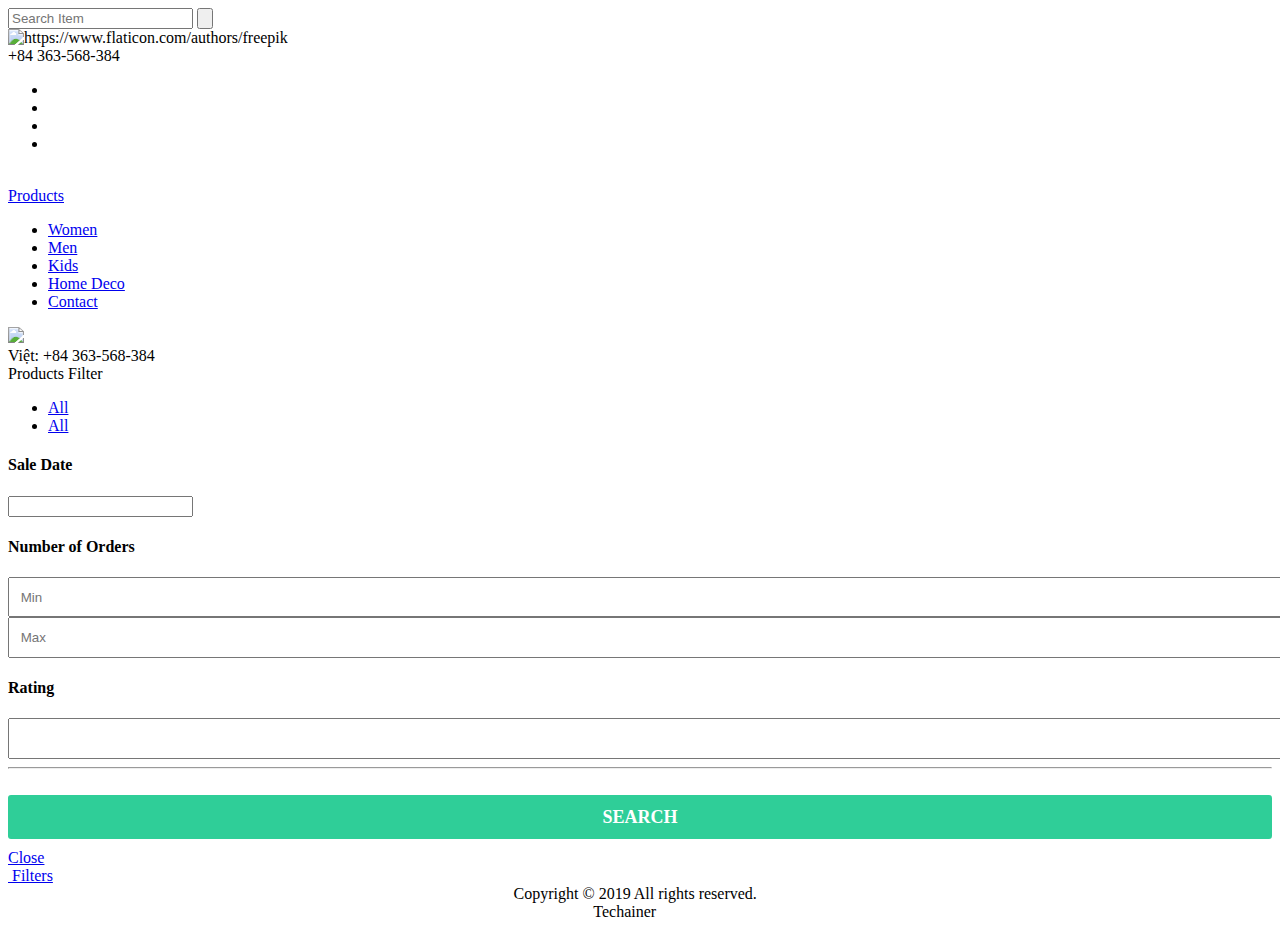
==== commit c9e824a5: "preprocessing data/generate dynamic product list" ====
--- a/templates/category.html
+++ b/templates/category.html
@@ -33,15 +33,15 @@
 		</form>
 	</div>
 	<!-- Navigation -->
-	<div class="menu_nav">
-		<ul>
-			<li><a href="#">Women</a></li>
-			<li><a href="#">Men</a></li>
-			<li><a href="#">Kids</a></li>
-			<li><a href="#">Home Deco</a></li>
-			<li><a href="#">Contact</a></li>
-		</ul>
-	</div>
+	<!--<div class="menu_nav">-->
+		<!--<ul>-->
+			<!--<li><a href="#">Women</a></li>-->
+			<!--<li><a href="#">Men</a></li>-->
+			<!--<li><a href="#">Kids</a></li>-->
+			<!--<li><a href="#">Home Deco</a></li>-->
+			<!--<li><a href="#">Contact</a></li>-->
+		<!--</ul>-->
+	<!--</div>-->
 	<!-- Contact Info -->
 	<div class="menu_contact">
 		<div class="menu_phone d-flex flex-row align-items-center justify-content-start">
@@ -86,20 +86,20 @@
 			</nav>
 			<div class="header_right d-flex flex-row align-items-center justify-content-start ml-auto">
 				<!-- Search -->
-				<div class="header_search">
-					<form action="#" id="header_search_form">
-						<input type="text" class="search_input" placeholder="Search Item" required="required">
-						<button class="header_search_button"><img src="static/images/search.png" alt=""></button>
-					</form>
-				</div>
+				<!--<div class="header_search">-->
+					<!--<form action="#" id="header_search_form">-->
+						<!--<input type="text" class="search_input" placeholder="Search Item" required="required">-->
+						<!--<button class="header_search_button"><img src="static/images/search.png" alt=""></button>-->
+					<!--</form>-->
+				<!--</div>-->
 				<!-- User -->
-				<div class="user"><a href="#"><div><img src="static/images/user.svg" alt="https://www.flaticon.com/authors/freepik"><div>1</div></div></a></div>
+				<!--<div class="user"><a href="#"><div><img src="static/images/user.svg" alt="https://www.flaticon.com/authors/freepik"><div>1</div></div></a></div>-->
 				<!-- Cart -->
 				<!--<div class="cart"><a href="cart.html"><div><img class="svg" src="static/images/cart.svg" alt="https://www.flaticon.com/authors/freepik"></div></a></div>-->
 				<!-- Phone -->
 				<div class="header_phone d-flex flex-row align-items-center justify-content-start">
-					<div><div><img src="static/images/phone.svg" alt="https://www.flaticon.com/authors/freepik"></div></div>
-					<div>+1 912-252-7350</div>
+					<div><div><img src="static/images/email.svg" ></div></div>
+					<div>Việt: +84 363-568-384</div>
 				</div>
 			</div>
 		</div>
@@ -113,7 +113,7 @@
 		<div class="home">
 			<div class="home_container d-flex flex-column align-items-center justify-content-end">
 				<div class="home_content text-center">
-					<div class="home_title">Your Dedicated Products</div>
+					<div class="home_title">Products Filter</div>
 					<div class="breadcrumbs d-flex flex-column align-items-center justify-content-center">
 						<!--<ul class="d-flex flex-row align-items-start justify-content-start text-center">-->
 							<!--<li><a href="#">Home</a></li>-->
@@ -162,7 +162,7 @@
 				<!--<li class="gap"></li>-->
 			<!--</ul>-->
 			<div class="container">
-				<div class="row products_row products_container grid" id="product_list">
+				<div class="row products_row products_container grid" id="product_list" style="height: auto!important;">
 					<!--&lt;!&ndash; Product &ndash;&gt;-->
 					<!--<div class="col-xl-4 col-md-6 grid-item new">-->
 						<!--<div class="product">-->
@@ -480,10 +480,25 @@
 				<div class="cd-filter-block">
 					<h4>Number of Orders</h4>
 					<div class="cd-filter-content">
-						<input id="numoforders" type="number" style="    width: 100%; padding: .8em;">
+                        <div class="row">
+                            <div class="col-6">
+                                <input id="minoforders" type="number" style="    width: 100%; padding: .8em;" placeholder="Min">
+                            </div>
+                            <div class="col-6">
+                                <input id="maxoforders" type="number" style="    width: 100%; padding: .8em;" placeholder="Max">
+                            </div>
+                        </div>
+
 					</div>
 
-				</div> <!-- cd-filter-block -->
+				</div>
+                <div class="cd-filter-block">
+					<h4>Rating</h4>
+					<div class="cd-filter-content">
+						<input id="numofstars" type="number" style="    width: 100%; padding: .8em;">
+					</div>
+
+				</div>
 
 				<hr>
 				<br>
@@ -502,82 +517,82 @@
 		<!-- Footer -->
 
 		<footer class="footer">
-			<div class="footer_content">
-				<div class="container">
-					<div class="row">
-						
-						<!-- About -->
-						<div class="col-lg-4 footer_col">
-							<div class="footer_about">
-								<div class="footer_logo">
-									<a href="#">
-										<div class="d-flex flex-row align-items-center justify-content-start">
-											<div class="footer_logo_icon"><img src="static/images/logo_2.png" alt=""></div>
-											<div>Products</div>
-										</div>
-									</a>		
-								</div>
-								<!--<div class="footer_about_text">-->
-									<!--<p>Orci varius natoque penatibus et magnis dis parturient montes, nascetur ridiculus mus. Suspendisse potenti. Fusce venenatis vel velit vel euismod.</p>-->
-								<!--</div>-->
-							</div>
-						</div>
-
-						<!-- Footer Links -->
-						<div class="col-lg-4 footer_col">
-							<div class="footer_menu">
-								<div class="footer_title">Support</div>
-								<ul class="footer_list">
-									<li>
-										<a href="#"><div>Customer Service<div class="footer_tag_1">online now</div></div></a>
-									</li>
-									<li>
-										<a href="#"><div>Return Policy</div></a>
-									</li>
-									<li>
-										<a href="#"><div>Size Guide<div class="footer_tag_2">recommended</div></div></a>
-									</li>
-									<li>
-										<a href="#"><div>Terms and Conditions</div></a>
-									</li>
-									<li>
-										<a href="#"><div>Contact</div></a>
-									</li>
-								</ul>
-							</div>
-						</div>
-
-						<!-- Footer Contact -->
-						<div class="col-lg-4 footer_col">
-							<div class="footer_contact">
-								<div class="footer_title">Stay in Touch</div>
-								<div class="newsletter">
-									<form action="#" id="newsletter_form" class="newsletter_form">
-										<input type="email" class="newsletter_input" placeholder="Subscribe to our Newsletter" required="required">
-										<button class="newsletter_button">+</button>
-									</form>
-								</div>
-								<div class="footer_social">
-									<div class="footer_title">Social</div>
-									<ul class="footer_social_list d-flex flex-row align-items-start justify-content-start">
-										<li><a href="#"><i class="fa fa-facebook" aria-hidden="true"></i></a></li>
-										<li><a href="#"><i class="fa fa-youtube-play" aria-hidden="true"></i></a></li>
-										<li><a href="#"><i class="fa fa-google-plus" aria-hidden="true"></i></a></li>
-										<li><a href="#"><i class="fa fa-instagram" aria-hidden="true"></i></a></li>
-									</ul>
-								</div>
-							</div>
-						</div>
-					</div>
-				</div>
-			</div>
+			<!--<div class="footer_content">-->
+				<!--<div class="container">-->
+					<!--<div class="row">-->
+						<!---->
+						<!--&lt;!&ndash; About &ndash;&gt;-->
+						<!--<div class="col-lg-4 footer_col">-->
+							<!--<div class="footer_about">-->
+								<!--<div class="footer_logo">-->
+									<!--<a href="#">-->
+										<!--<div class="d-flex flex-row align-items-center justify-content-start">-->
+											<!--<div class="footer_logo_icon"><img src="static/images/logo_2.png" alt=""></div>-->
+											<!--<div>Products</div>-->
+										<!--</div>-->
+									<!--</a>		-->
+								<!--</div>-->
+								<!--&lt;!&ndash;<div class="footer_about_text">&ndash;&gt;-->
+									<!--&lt;!&ndash;<p>Orci varius natoque penatibus et magnis dis parturient montes, nascetur ridiculus mus. Suspendisse potenti. Fusce venenatis vel velit vel euismod.</p>&ndash;&gt;-->
+								<!--&lt;!&ndash;</div>&ndash;&gt;-->
+							<!--</div>-->
+						<!--</div>-->
+
+						<!--&lt;!&ndash; Footer Links &ndash;&gt;-->
+						<!--<div class="col-lg-4 footer_col">-->
+							<!--<div class="footer_menu">-->
+								<!--<div class="footer_title">Support</div>-->
+								<!--<ul class="footer_list">-->
+									<!--<li>-->
+										<!--<a href="#"><div>Customer Service<div class="footer_tag_1">online now</div></div></a>-->
+									<!--</li>-->
+									<!--<li>-->
+										<!--<a href="#"><div>Return Policy</div></a>-->
+									<!--</li>-->
+									<!--<li>-->
+										<!--<a href="#"><div>Size Guide<div class="footer_tag_2">recommended</div></div></a>-->
+									<!--</li>-->
+									<!--<li>-->
+										<!--<a href="#"><div>Terms and Conditions</div></a>-->
+									<!--</li>-->
+									<!--<li>-->
+										<!--<a href="#"><div>Contact</div></a>-->
+									<!--</li>-->
+								<!--</ul>-->
+							<!--</div>-->
+						<!--</div>-->
+
+						<!--&lt;!&ndash; Footer Contact &ndash;&gt;-->
+						<!--<div class="col-lg-4 footer_col">-->
+							<!--<div class="footer_contact">-->
+								<!--<div class="footer_title">Stay in Touch</div>-->
+								<!--<div class="newsletter">-->
+									<!--<form action="#" id="newsletter_form" class="newsletter_form">-->
+										<!--<input type="email" class="newsletter_input" placeholder="Subscribe to our Newsletter" required="required">-->
+										<!--<button class="newsletter_button">+</button>-->
+									<!--</form>-->
+								<!--</div>-->
+								<!--<div class="footer_social">-->
+									<!--<div class="footer_title">Social</div>-->
+									<!--<ul class="footer_social_list d-flex flex-row align-items-start justify-content-start">-->
+										<!--<li><a href="#"><i class="fa fa-facebook" aria-hidden="true"></i></a></li>-->
+										<!--<li><a href="#"><i class="fa fa-youtube-play" aria-hidden="true"></i></a></li>-->
+										<!--<li><a href="#"><i class="fa fa-google-plus" aria-hidden="true"></i></a></li>-->
+										<!--<li><a href="#"><i class="fa fa-instagram" aria-hidden="true"></i></a></li>-->
+									<!--</ul>-->
+								<!--</div>-->
+							<!--</div>-->
+						<!--</div>-->
+					<!--</div>-->
+				<!--</div>-->
+			<!--</div>-->
 			<div class="footer_bar">
 				<div class="container">
 					<div class="row">
 						<div class="col">
 							<div class="footer_bar_content d-flex flex-md-row flex-column align-items-center justify-content-start">
 								<div class="copyright order-md-1 order-2" style="margin-left: 40%;"><!-- Link back to Colorlib can't be removed. Template is licensed under CC BY 3.0. -->
-Copyright &copy;2019 All rights reserved.</div>
+Copyright &copy; 2019 All rights reserved. <br> &nbsp;&nbsp;&nbsp;&nbsp; &nbsp;&nbsp;&nbsp;&nbsp; &nbsp;&nbsp;&nbsp;&nbsp; &nbsp;&nbsp;&nbsp;&nbsp; Techainer</div>
 								<!--<nav class="footer_nav ml-md-auto order-md-2 order-1">-->
 									<!--<ul class="d-flex flex-row align-items-center justify-content-start">-->
 										<!--<li><a href="category.html">Women</a></li>-->
@@ -618,18 +633,13 @@
 <script src="static/js/angular.js"></script>
 <script src="static/js/filterController.js"></script>
 <script>
-	setTimeout(function () {
-		$('#filter').trigger('click');
-    },1000)
-	$('#datetimepicker').datetimepicker();
-	var productList=[ { "_id": { "$oid": "5c77b508ee0357a9f6b68c61" }, "product_id": "en32949152144", "vendor": "aliexpress", "category": ["Home", "All Categories", "Toys & Hobbies", "Electronic Toys"], "crawledTime": 13, "images": [ "https://ae01.alicdn.com/kf/HLB1Ek60XE_rK1Rjy0Fcq6zEvVXa3/Electronic-Fish-Swim-Toy-Battery-Included-Robotic-Pet-for-Kids-Bath-Toy-Fishing-Tank-Decorating-Act.jpg", "https://ae01.alicdn.com/kf/HLB1MonZXyDxK1Rjy1zcq6yGeXXaP/Electronic-Fish-Swim-Toy-Battery-Included-Robotic-Pet-for-Kids-Bath-Toy-Fishing-Tank-Decorating-Act.jpg", "https://ae01.alicdn.com/kf/HLB1gQ6VXyrxK1RkHFCcq6AQCVXaT/Electronic-Fish-Swim-Toy-Battery-Included-Robotic-Pet-for-Kids-Bath-Toy-Fishing-Tank-Decorating-Act.jpg", "https://ae01.alicdn.com/kf/HLB1b_20XyzxK1RkSnaVq6xn9VXa1/Electronic-Fish-Swim-Toy-Battery-Included-Robotic-Pet-for-Kids-Bath-Toy-Fishing-Tank-Decorating-Act.jpg", "https://ae01.alicdn.com/kf/HLB1I_DZXvfsK1RjSszbq6AqBXXaT/Electronic-Fish-Swim-Toy-Battery-Included-Robotic-Pet-for-Kids-Bath-Toy-Fishing-Tank-Decorating-Act.jpg", "https://ae01.alicdn.com/kf/HLB1eJf1XsvrK1Rjy0Feq6ATmVXaG/Electronic-Fish-Swim-Toy-Battery-Included-Robotic-Pet-for-Kids-Bath-Toy-Fishing-Tank-Decorating-Act.jpg" ], "lastUpdate": { "$date": "2019-03-03T11:13:47.378+0000" }, "name": "Electronic Fish Swim Toy Battery Included Robotic Pet for Kids Bath Toy Fishing Tank Decorating Act Like Real Fish Dropshipping", "price": [ { "time": { "$date": "2019-02-28T17:16:40.603+0000" }, "value": "1.55", "currency": "USD" }, { "time": { "$date": "2019-02-28T17:28:37.746+0000" }, "value": "1.55", "currency": "USD" }, { "time": { "$date": "2019-02-28T18:12:24.589+0000" }, "value": "1.55", "currency": "USD" }, { "time": { "$date": "2019-02-28T21:02:11.710+0000" }, "value": "1.55", "currency": "USD" }, { "time": { "$date": "2019-02-28T21:03:09.433+0000" }, "value": "1.55", "currency": "USD" }, { "time": { "$date": "2019-02-28T21:04:09.882+0000" }, "value": "1.55", "currency": "USD" }, { "time": { "$date": "2019-02-28T21:05:52.207+0000" }, "value": "1.55", "currency": "USD" }, { "time": { "$date": "2019-02-28T21:09:13.549+0000" }, "value": "1.55", "currency": "USD" }, { "time": { "$date": "2019-03-02T18:40:52.209+0000" }, "value": "1.55", "currency": "USD" }, { "time": { "$date": "2019-03-02T18:48:25.938+0000" }, "value": "1.55", "currency": "USD" }, { "time": { "$date": "2019-03-02T18:49:22.755+0000" }, "value": "1.55", "currency": "USD" }, { "time": { "$date": "2019-03-02T18:50:09.620+0000" }, "value": "1.55", "currency": "USD" }, { "time": { "$date": "2019-03-03T11:13:47.377+0000" }, "value": "1.55", "currency": "USD" } ], "quantity": [ { "time": { "$date": "2019-02-28T17:16:40.601+0000" }, "buyableQtyPerCustomer": "4073" }, { "time": { "$date": "2019-02-28T17:28:37.744+0000" }, "buyableQtyPerCustomer": "4073" }, { "time": { "$date": "2019-02-28T18:12:24.586+0000" }, "buyableQtyPerCustomer": "4073" }, { "time": { "$date": "2019-02-28T21:02:11.707+0000" }, "buyableQtyPerCustomer": "4071" }, { "time": { "$date": "2019-02-28T21:03:09.430+0000" }, "buyableQtyPerCustomer": "4071" }, { "time": { "$date": "2019-02-28T21:04:09.879+0000" }, "buyableQtyPerCustomer": "4071" }, { "time": { "$date": "2019-02-28T21:05:52.203+0000" }, "buyableQtyPerCustomer": "4071" }, { "time": { "$date": "2019-02-28T21:09:13.546+0000" }, "buyableQtyPerCustomer": 4071 }, { "time": { "$date": "2019-03-02T18:40:52.206+0000" }, "buyableQtyPerCustomer": null }, { "time": { "$date": "2019-03-02T18:48:25.936+0000" }, "buyableQtyPerCustomer": null }, { "time": { "$date": "2019-03-02T18:49:22.753+0000" }, "buyableQtyPerCustomer": null }, { "time": { "$date": "2019-03-02T18:50:09.618+0000" }, "buyableQtyPerCustomer": null }, { "time": { "$date": "2019-03-03T11:13:47.375+0000" }, "buyableQtyPerCustomer": null } ], "rating": [ { "value": 5.0, "totalValue": 5.0, "totalVote": 40 }, { "value": 5.0, "totalValue": 5.0, "totalVote": 40 }, { "value": 5.0, "totalValue": 5.0, "totalVote": 40 }, { "value": 5.0, "totalValue": 5.0, "totalVote": 40 }, { "value": 5.0, "totalValue": 5.0, "totalVote": 40 }, { "value": 5.0, "totalValue": 5.0, "totalVote": 40 }, { "value": 5.0, "totalValue": 5.0, "totalVote": 40 }, { "value": 5.0, "totalValue": 5.0, "totalVote": 40 }, { "value": 5.0, "totalValue": 5.0, "totalVote": 41 }, { "value": 5.0, "totalValue": 5.0, "totalVote": 41 }, { "value": 5.0, "totalValue": 5.0, "totalVote": 41 }, { "value": 5.0, "totalValue": 5.0, "totalVote": 41 }, { "value": 5.0, "totalValue": 5.0, "totalVote": 41 } ], "seller": { "name": "Dreaming Toy Store", "link": "https://www.aliexpress.com/store/1368152" }, "totalOrder": [ { "value": 325, "time": { "$date": "2019-02-28T17:16:40.601+0000" } }, { "value": 325, "time": { "$date": "2019-02-28T17:28:37.744+0000" } }, { "value": 325, "time": { "$date": "2019-02-28T18:12:24.586+0000" } }, { "value": 327, "time": { "$date": "2019-02-28T21:02:11.707+0000" } }, { "value": 327, "time": { "$date": "2019-02-28T21:03:09.430+0000" } }, { "value": 327, "time": { "$date": "2019-02-28T21:04:09.878+0000" } }, { "value": 327, "time": { "$date": "2019-02-28T21:05:52.203+0000" } }, { "value": 327, "time": { "$date": "2019-02-28T21:09:13.546+0000" } }, { "value": 351, "time": { "$date": "2019-03-02T18:40:52.206+0000" } }, { "value": 351, "time": { "$date": "2019-03-02T18:48:25.936+0000" } }, { "value": 351, "time": { "$date": "2019-03-02T18:49:22.753+0000" } }, { "value": 351, "time": { "$date": "2019-03-02T18:50:09.618+0000" } }, { "value": 345, "time": { "$date": "2019-03-03T11:13:47.374+0000" } } ], "url": "https://www.aliexpress.com/item/Electronic-Fish-Swim-Toy-Battery-Included-Robotic-Pet-for-Kids-Bath-Toy-Fishing-Tank-Decorating-Act/32949152144.html", "unit": "piece" }, { "_id": { "$oid": "5c77b508ee0357a9f6b68c61" }, "product_id": "en32949152144", "vendor": "aliexpress", "category": ["Home", "All Categories", "Toys & Hobbies", "Electronic Toys"], "crawledTime": 13, "images": [ "https://ae01.alicdn.com/kf/HLB1Ek60XE_rK1Rjy0Fcq6zEvVXa3/Electronic-Fish-Swim-Toy-Battery-Included-Robotic-Pet-for-Kids-Bath-Toy-Fishing-Tank-Decorating-Act.jpg", "https://ae01.alicdn.com/kf/HLB1MonZXyDxK1Rjy1zcq6yGeXXaP/Electronic-Fish-Swim-Toy-Battery-Included-Robotic-Pet-for-Kids-Bath-Toy-Fishing-Tank-Decorating-Act.jpg", "https://ae01.alicdn.com/kf/HLB1gQ6VXyrxK1RkHFCcq6AQCVXaT/Electronic-Fish-Swim-Toy-Battery-Included-Robotic-Pet-for-Kids-Bath-Toy-Fishing-Tank-Decorating-Act.jpg", "https://ae01.alicdn.com/kf/HLB1b_20XyzxK1RkSnaVq6xn9VXa1/Electronic-Fish-Swim-Toy-Battery-Included-Robotic-Pet-for-Kids-Bath-Toy-Fishing-Tank-Decorating-Act.jpg", "https://ae01.alicdn.com/kf/HLB1I_DZXvfsK1RjSszbq6AqBXXaT/Electronic-Fish-Swim-Toy-Battery-Included-Robotic-Pet-for-Kids-Bath-Toy-Fishing-Tank-Decorating-Act.jpg", "https://ae01.alicdn.com/kf/HLB1eJf1XsvrK1Rjy0Feq6ATmVXaG/Electronic-Fish-Swim-Toy-Battery-Included-Robotic-Pet-for-Kids-Bath-Toy-Fishing-Tank-Decorating-Act.jpg" ], "lastUpdate": { "$date": "2019-03-03T11:13:47.378+0000" }, "name": "Electronic Fish Swim Toy Battery Included Robotic Pet for Kids Bath Toy Fishing Tank Decorating Act Like Real Fish Dropshipping", "price": [ { "time": { "$date": "2019-02-28T17:16:40.603+0000" }, "value": "1.55", "currency": "USD" }, { "time": { "$date": "2019-02-28T17:28:37.746+0000" }, "value": "1.55", "currency": "USD" }, { "time": { "$date": "2019-02-28T18:12:24.589+0000" }, "value": "1.55", "currency": "USD" }, { "time": { "$date": "2019-02-28T21:02:11.710+0000" }, "value": "1.55", "currency": "USD" }, { "time": { "$date": "2019-02-28T21:03:09.433+0000" }, "value": "1.55", "currency": "USD" }, { "time": { "$date": "2019-02-28T21:04:09.882+0000" }, "value": "1.55", "currency": "USD" }, { "time": { "$date": "2019-02-28T21:05:52.207+0000" }, "value": "1.55", "currency": "USD" }, { "time": { "$date": "2019-02-28T21:09:13.549+0000" }, "value": 1.55, "currency": "USD" }, { "time": { "$date": "2019-03-02T18:40:52.209+0000" }, "value": "1.55", "currency": "USD" }, { "time": { "$date": "2019-03-02T18:48:25.938+0000" }, "value": "1.55", "currency": "USD" }, { "time": { "$date": "2019-03-02T18:49:22.755+0000" }, "value": "1.55", "currency": "USD" }, { "time": { "$date": "2019-03-02T18:50:09.620+0000" }, "value": "1.55", "currency": "USD" }, { "time": { "$date": "2019-03-03T11:13:47.377+0000" }, "value": "1.55", "currency": "USD" } ], "quantity": [ { "time": { "$date": "2019-02-28T17:16:40.601+0000" }, "buyableQtyPerCustomer": "4073" }, { "time": { "$date": "2019-02-28T17:28:37.744+0000" }, "buyableQtyPerCustomer": "4073" }, { "time": { "$date": "2019-02-28T18:12:24.586+0000" }, "buyableQtyPerCustomer": "4073" }, { "time": { "$date": "2019-02-28T21:02:11.707+0000" }, "buyableQtyPerCustomer": "4071" }, { "time": { "$date": "2019-02-28T21:03:09.430+0000" }, "buyableQtyPerCustomer": "4071" }, { "time": { "$date": "2019-02-28T21:04:09.879+0000" }, "buyableQtyPerCustomer": "4071" }, { "time": { "$date": "2019-02-28T21:05:52.203+0000" }, "buyableQtyPerCustomer": "4071" }, { "time": { "$date": "2019-02-28T21:09:13.546+0000" }, "buyableQtyPerCustomer": 4071 }, { "time": { "$date": "2019-03-02T18:40:52.206+0000" }, "buyableQtyPerCustomer": null }, { "time": { "$date": "2019-03-02T18:48:25.936+0000" }, "buyableQtyPerCustomer": null }, { "time": { "$date": "2019-03-02T18:49:22.753+0000" }, "buyableQtyPerCustomer": null }, { "time": { "$date": "2019-03-02T18:50:09.618+0000" }, "buyableQtyPerCustomer": null }, { "time": { "$date": "2019-03-03T11:13:47.375+0000" }, "buyableQtyPerCustomer": null } ], "rating": [ { "value": 5.0, "totalValue": 5.0, "totalVote": 40 }, { "value": 5.0, "totalValue": 5.0, "totalVote": 40 }, { "value": 5.0, "totalValue": 5.0, "totalVote": 40 }, { "value": 5.0, "totalValue": 5.0, "totalVote": 40 }, { "value": 5.0, "totalValue": 5.0, "totalVote": 40 }, { "value": 5.0, "totalValue": 5.0, "totalVote": 40 }, { "value": 5.0, "totalValue": 5.0, "totalVote": 40 }, { "value": 5.0, "totalValue": 5.0, "totalVote": 40 }, { "value": 5.0, "totalValue": 5.0, "totalVote": 41 }, { "value": 5.0, "totalValue": 5.0, "totalVote": 41 }, { "value": 5.0, "totalValue": 5.0, "totalVote": 41 }, { "value": 5.0, "totalValue": 5.0, "totalVote": 41 }, { "value": 5.0, "totalValue": 5.0, "totalVote": 41 } ], "seller": { "name": "Dreaming Toy Store", "link": "https://www.aliexpress.com/store/1368152" }, "totalOrder": [ { "value": 325, "time": { "$date": "2019-02-28T17:16:40.601+0000" } }, { "value": 325, "time": { "$date": "2019-02-28T17:28:37.744+0000" } }, { "value": 325, "time": { "$date": "2019-02-28T18:12:24.586+0000" } }, { "value": 327, "time": { "$date": "2019-02-28T21:02:11.707+0000" } }, { "value": 327, "time": { "$date": "2019-02-28T21:03:09.430+0000" } }, { "value": 327, "time": { "$date": "2019-02-28T21:04:09.878+0000" } }, { "value": 327, "time": { "$date": "2019-02-28T21:05:52.203+0000" } }, { "value": 327, "time": { "$date": "2019-02-28T21:09:13.546+0000" } }, { "value": 351, "time": { "$date": "2019-03-02T18:40:52.206+0000" } }, { "value": 351, "time": { "$date": "2019-03-02T18:48:25.936+0000" } }, { "value": 351, "time": { "$date": "2019-03-02T18:49:22.753+0000" } }, { "value": 351, "time": { "$date": "2019-03-02T18:50:09.618+0000" } }, { "value": 345, "time": { "$date": "2019-03-03T11:13:47.374+0000" } } ], "url": "https://www.aliexpress.com/item/Electronic-Fish-Swim-Toy-Battery-Included-Robotic-Pet-for-Kids-Bath-Toy-Fishing-Tank-Decorating-Act/32949152144.html", "unit": "piece" }, { "_id": { "$oid": "5c77b508ee0357a9f6b68c61" }, "product_id": "en32949152144", "vendor": "aliexpress", "category": ["Home", "All Categories", "Toys & Hobbies", "Electronic Toys"], "crawledTime": 13, "images": [ "https://ae01.alicdn.com/kf/HLB1Ek60XE_rK1Rjy0Fcq6zEvVXa3/Electronic-Fish-Swim-Toy-Battery-Included-Robotic-Pet-for-Kids-Bath-Toy-Fishing-Tank-Decorating-Act.jpg", "https://ae01.alicdn.com/kf/HLB1MonZXyDxK1Rjy1zcq6yGeXXaP/Electronic-Fish-Swim-Toy-Battery-Included-Robotic-Pet-for-Kids-Bath-Toy-Fishing-Tank-Decorating-Act.jpg", "https://ae01.alicdn.com/kf/HLB1gQ6VXyrxK1RkHFCcq6AQCVXaT/Electronic-Fish-Swim-Toy-Battery-Included-Robotic-Pet-for-Kids-Bath-Toy-Fishing-Tank-Decorating-Act.jpg", "https://ae01.alicdn.com/kf/HLB1b_20XyzxK1RkSnaVq6xn9VXa1/Electronic-Fish-Swim-Toy-Battery-Included-Robotic-Pet-for-Kids-Bath-Toy-Fishing-Tank-Decorating-Act.jpg", "https://ae01.alicdn.com/kf/HLB1I_DZXvfsK1RjSszbq6AqBXXaT/Electronic-Fish-Swim-Toy-Battery-Included-Robotic-Pet-for-Kids-Bath-Toy-Fishing-Tank-Decorating-Act.jpg", "https://ae01.alicdn.com/kf/HLB1eJf1XsvrK1Rjy0Feq6ATmVXaG/Electronic-Fish-Swim-Toy-Battery-Included-Robotic-Pet-for-Kids-Bath-Toy-Fishing-Tank-Decorating-Act.jpg" ], "lastUpdate": { "$date": "2019-03-03T11:13:47.378+0000" }, "name": "Electronic Fish Swim Toy Battery Included Robotic Pet for Kids Bath Toy Fishing Tank Decorating Act Like Real Fish Dropshipping", "price": [ { "time": { "$date": "2019-02-28T17:16:40.603+0000" }, "value": "1.55", "currency": "USD" }, { "time": { "$date": "2019-02-28T17:28:37.746+0000" }, "value": "1.55", "currency": "USD" }, { "time": { "$date": "2019-02-28T18:12:24.589+0000" }, "value": "1.55", "currency": "USD" }, { "time": { "$date": "2019-02-28T21:02:11.710+0000" }, "value": "1.55", "currency": "USD" }, { "time": { "$date": "2019-02-28T21:03:09.433+0000" }, "value": "1.55", "currency": "USD" }, { "time": { "$date": "2019-02-28T21:04:09.882+0000" }, "value": "1.55", "currency": "USD" }, { "time": { "$date": "2019-02-28T21:05:52.207+0000" }, "value": "1.55", "currency": "USD" }, { "time": { "$date": "2019-02-28T21:09:13.549+0000" }, "value": 1.55, "currency": "USD" }, { "time": { "$date": "2019-03-02T18:40:52.209+0000" }, "value": "1.55", "currency": "USD" }, { "time": { "$date": "2019-03-02T18:48:25.938+0000" }, "value": "1.55", "currency": "USD" }, { "time": { "$date": "2019-03-02T18:49:22.755+0000" }, "value": "1.55", "currency": "USD" }, { "time": { "$date": "2019-03-02T18:50:09.620+0000" }, "value": "1.55", "currency": "USD" }, { "time": { "$date": "2019-03-03T11:13:47.377+0000" }, "value": "1.55", "currency": "USD" } ], "quantity": [ { "time": { "$date": "2019-02-28T17:16:40.601+0000" }, "buyableQtyPerCustomer": "4073" }, { "time": { "$date": "2019-02-28T17:28:37.744+0000" }, "buyableQtyPerCustomer": "4073" }, { "time": { "$date": "2019-02-28T18:12:24.586+0000" }, "buyableQtyPerCustomer": "4073" }, { "time": { "$date": "2019-02-28T21:02:11.707+0000" }, "buyableQtyPerCustomer": "4071" }, { "time": { "$date": "2019-02-28T21:03:09.430+0000" }, "buyableQtyPerCustomer": "4071" }, { "time": { "$date": "2019-02-28T21:04:09.879+0000" }, "buyableQtyPerCustomer": "4071" }, { "time": { "$date": "2019-02-28T21:05:52.203+0000" }, "buyableQtyPerCustomer": "4071" }, { "time": { "$date": "2019-02-28T21:09:13.546+0000" }, "buyableQtyPerCustomer": 4071 }, { "time": { "$date": "2019-03-02T18:40:52.206+0000" }, "buyableQtyPerCustomer": null }, { "time": { "$date": "2019-03-02T18:48:25.936+0000" }, "buyableQtyPerCustomer": null }, { "time": { "$date": "2019-03-02T18:49:22.753+0000" }, "buyableQtyPerCustomer": null }, { "time": { "$date": "2019-03-02T18:50:09.618+0000" }, "buyableQtyPerCustomer": null }, { "time": { "$date": "2019-03-03T11:13:47.375+0000" }, "buyableQtyPerCustomer": null } ], "rating": [ { "value": 5.0, "totalValue": 5.0, "totalVote": 40 }, { "value": 5.0, "totalValue": 5.0, "totalVote": 40 }, { "value": 5.0, "totalValue": 5.0, "totalVote": 40 }, { "value": 5.0, "totalValue": 5.0, "totalVote": 40 }, { "value": 5.0, "totalValue": 5.0, "totalVote": 40 }, { "value": 5.0, "totalValue": 5.0, "totalVote": 40 }, { "value": 5.0, "totalValue": 5.0, "totalVote": 40 }, { "value": 5.0, "totalValue": 5.0, "totalVote": 40 }, { "value": 5.0, "totalValue": 5.0, "totalVote": 41 }, { "value": 5.0, "totalValue": 5.0, "totalVote": 41 }, { "value": 5.0, "totalValue": 5.0, "totalVote": 41 }, { "value": 5.0, "totalValue": 5.0, "totalVote": 41 }, { "value": 5.0, "totalValue": 5.0, "totalVote": 41 } ], "seller": { "name": "Dreaming Toy Store", "link": "https://www.aliexpress.com/store/1368152" }, "totalOrder": [ { "value": 325, "time": { "$date": "2019-02-28T17:16:40.601+0000" } }, { "value": 325, "time": { "$date": "2019-02-28T17:28:37.744+0000" } }, { "value": 325, "time": { "$date": "2019-02-28T18:12:24.586+0000" } }, { "value": 327, "time": { "$date": "2019-02-28T21:02:11.707+0000" } }, { "value": 327, "time": { "$date": "2019-02-28T21:03:09.430+0000" } }, { "value": 327, "time": { "$date": "2019-02-28T21:04:09.878+0000" } }, { "value": 327, "time": { "$date": "2019-02-28T21:05:52.203+0000" } }, { "value": 327, "time": { "$date": "2019-02-28T21:09:13.546+0000" } }, { "value": 351, "time": { "$date": "2019-03-02T18:40:52.206+0000" } }, { "value": 351, "time": { "$date": "2019-03-02T18:48:25.936+0000" } }, { "value": 351, "time": { "$date": "2019-03-02T18:49:22.753+0000" } }, { "value": 351, "time": { "$date": "2019-03-02T18:50:09.618+0000" } }, { "value": 345, "time": { "$date": "2019-03-03T11:13:47.374+0000" } } ], "url": "https://www.aliexpress.com/item/Electronic-Fish-Swim-Toy-Battery-Included-Robotic-Pet-for-Kids-Bath-Toy-Fishing-Tank-Decorating-Act/32949152144.html", "unit": "piece" }, { "_id": { "$oid": "5c77b508ee0357a9f6b68c61" }, "product_id": "en32949152144", "vendor": "aliexpress", "category": ["Home", "All Categories", "Toys & Hobbies", "Electronic Toys"], "crawledTime": 13, "images": [ "https://ae01.alicdn.com/kf/HLB1Ek60XE_rK1Rjy0Fcq6zEvVXa3/Electronic-Fish-Swim-Toy-Battery-Included-Robotic-Pet-for-Kids-Bath-Toy-Fishing-Tank-Decorating-Act.jpg", "https://ae01.alicdn.com/kf/HLB1MonZXyDxK1Rjy1zcq6yGeXXaP/Electronic-Fish-Swim-Toy-Battery-Included-Robotic-Pet-for-Kids-Bath-Toy-Fishing-Tank-Decorating-Act.jpg", "https://ae01.alicdn.com/kf/HLB1gQ6VXyrxK1RkHFCcq6AQCVXaT/Electronic-Fish-Swim-Toy-Battery-Included-Robotic-Pet-for-Kids-Bath-Toy-Fishing-Tank-Decorating-Act.jpg", "https://ae01.alicdn.com/kf/HLB1b_20XyzxK1RkSnaVq6xn9VXa1/Electronic-Fish-Swim-Toy-Battery-Included-Robotic-Pet-for-Kids-Bath-Toy-Fishing-Tank-Decorating-Act.jpg", "https://ae01.alicdn.com/kf/HLB1I_DZXvfsK1RjSszbq6AqBXXaT/Electronic-Fish-Swim-Toy-Battery-Included-Robotic-Pet-for-Kids-Bath-Toy-Fishing-Tank-Decorating-Act.jpg", "https://ae01.alicdn.com/kf/HLB1eJf1XsvrK1Rjy0Feq6ATmVXaG/Electronic-Fish-Swim-Toy-Battery-Included-Robotic-Pet-for-Kids-Bath-Toy-Fishing-Tank-Decorating-Act.jpg" ], "lastUpdate": { "$date": "2019-03-03T11:13:47.378+0000" }, "name": "Electronic Fish Swim Toy Battery Included Robotic Pet for Kids Bath Toy Fishing Tank Decorating Act Like Real Fish Dropshipping", "price": [ { "time": { "$date": "2019-02-28T17:16:40.603+0000" }, "value": "1.55", "currency": "USD" }, { "time": { "$date": "2019-02-28T17:28:37.746+0000" }, "value": "1.55", "currency": "USD" }, { "time": { "$date": "2019-02-28T18:12:24.589+0000" }, "value": "1.55", "currency": "USD" }, { "time": { "$date": "2019-02-28T21:02:11.710+0000" }, "value": "1.55", "currency": "USD" }, { "time": { "$date": "2019-02-28T21:03:09.433+0000" }, "value": "1.55", "currency": "USD" }, { "time": { "$date": "2019-02-28T21:04:09.882+0000" }, "value": "1.55", "currency": "USD" }, { "time": { "$date": "2019-02-28T21:05:52.207+0000" }, "value": "1.55", "currency": "USD" }, { "time": { "$date": "2019-02-28T21:09:13.549+0000" }, "value": 1.55, "currency": "USD" }, { "time": { "$date": "2019-03-02T18:40:52.209+0000" }, "value": "1.55", "currency": "USD" }, { "time": { "$date": "2019-03-02T18:48:25.938+0000" }, "value": "1.55", "currency": "USD" }, { "time": { "$date": "2019-03-02T18:49:22.755+0000" }, "value": "1.55", "currency": "USD" }, { "time": { "$date": "2019-03-02T18:50:09.620+0000" }, "value": "1.55", "currency": "USD" }, { "time": { "$date": "2019-03-03T11:13:47.377+0000" }, "value": "1.55", "currency": "USD" } ], "quantity": [ { "time": { "$date": "2019-02-28T17:16:40.601+0000" }, "buyableQtyPerCustomer": "4073" }, { "time": { "$date": "2019-02-28T17:28:37.744+0000" }, "buyableQtyPerCustomer": "4073" }, { "time": { "$date": "2019-02-28T18:12:24.586+0000" }, "buyableQtyPerCustomer": "4073" }, { "time": { "$date": "2019-02-28T21:02:11.707+0000" }, "buyableQtyPerCustomer": "4071" }, { "time": { "$date": "2019-02-28T21:03:09.430+0000" }, "buyableQtyPerCustomer": "4071" }, { "time": { "$date": "2019-02-28T21:04:09.879+0000" }, "buyableQtyPerCustomer": "4071" }, { "time": { "$date": "2019-02-28T21:05:52.203+0000" }, "buyableQtyPerCustomer": "4071" }, { "time": { "$date": "2019-02-28T21:09:13.546+0000" }, "buyableQtyPerCustomer": 4071 }, { "time": { "$date": "2019-03-02T18:40:52.206+0000" }, "buyableQtyPerCustomer": null }, { "time": { "$date": "2019-03-02T18:48:25.936+0000" }, "buyableQtyPerCustomer": null }, { "time": { "$date": "2019-03-02T18:49:22.753+0000" }, "buyableQtyPerCustomer": null }, { "time": { "$date": "2019-03-02T18:50:09.618+0000" }, "buyableQtyPerCustomer": null }, { "time": { "$date": "2019-03-03T11:13:47.375+0000" }, "buyableQtyPerCustomer": null } ], "rating": [ { "value": 5.0, "totalValue": 5.0, "totalVote": 40 }, { "value": 5.0, "totalValue": 5.0, "totalVote": 40 }, { "value": 5.0, "totalValue": 5.0, "totalVote": 40 }, { "value": 5.0, "totalValue": 5.0, "totalVote": 40 }, { "value": 5.0, "totalValue": 5.0, "totalVote": 40 }, { "value": 5.0, "totalValue": 5.0, "totalVote": 40 }, { "value": 5.0, "totalValue": 5.0, "totalVote": 40 }, { "value": 5.0, "totalValue": 5.0, "totalVote": 40 }, { "value": 5.0, "totalValue": 5.0, "totalVote": 41 }, { "value": 5.0, "totalValue": 5.0, "totalVote": 41 }, { "value": 5.0, "totalValue": 5.0, "totalVote": 41 }, { "value": 5.0, "totalValue": 5.0, "totalVote": 41 }, { "value": 5.0, "totalValue": 5.0, "totalVote": 41 } ], "seller": { "name": "Dreaming Toy Store", "link": "https://www.aliexpress.com/store/1368152" }, "totalOrder": [ { "value": 325, "time": { "$date": "2019-02-28T17:16:40.601+0000" } }, { "value": 325, "time": { "$date": "2019-02-28T17:28:37.744+0000" } }, { "value": 325, "time": { "$date": "2019-02-28T18:12:24.586+0000" } }, { "value": 327, "time": { "$date": "2019-02-28T21:02:11.707+0000" } }, { "value": 327, "time": { "$date": "2019-02-28T21:03:09.430+0000" } }, { "value": 327, "time": { "$date": "2019-02-28T21:04:09.878+0000" } }, { "value": 327, "time": { "$date": "2019-02-28T21:05:52.203+0000" } }, { "value": 327, "time": { "$date": "2019-02-28T21:09:13.546+0000" } }, { "value": 351, "time": { "$date": "2019-03-02T18:40:52.206+0000" } }, { "value": 351, "time": { "$date": "2019-03-02T18:48:25.936+0000" } }, { "value": 351, "time": { "$date": "2019-03-02T18:49:22.753+0000" } }, { "value": 351, "time": { "$date": "2019-03-02T18:50:09.618+0000" } }, { "value": 345, "time": { "$date": "2019-03-03T11:13:47.374+0000" } } ], "url": "https://www.aliexpress.com/item/Electronic-Fish-Swim-Toy-Battery-Included-Robotic-Pet-for-Kids-Bath-Toy-Fishing-Tank-Decorating-Act/32949152144.html", "unit": "piece" }, { "_id": { "$oid": "5c77b508ee0357a9f6b68c61" }, "product_id": "en32949152144", "vendor": "aliexpress", "category": ["Home", "All Categories", "Toys & Hobbies", "Electronic Toys"], "crawledTime": 13, "images": [ "https://ae01.alicdn.com/kf/HLB1Ek60XE_rK1Rjy0Fcq6zEvVXa3/Electronic-Fish-Swim-Toy-Battery-Included-Robotic-Pet-for-Kids-Bath-Toy-Fishing-Tank-Decorating-Act.jpg", "https://ae01.alicdn.com/kf/HLB1MonZXyDxK1Rjy1zcq6yGeXXaP/Electronic-Fish-Swim-Toy-Battery-Included-Robotic-Pet-for-Kids-Bath-Toy-Fishing-Tank-Decorating-Act.jpg", "https://ae01.alicdn.com/kf/HLB1gQ6VXyrxK1RkHFCcq6AQCVXaT/Electronic-Fish-Swim-Toy-Battery-Included-Robotic-Pet-for-Kids-Bath-Toy-Fishing-Tank-Decorating-Act.jpg", "https://ae01.alicdn.com/kf/HLB1b_20XyzxK1RkSnaVq6xn9VXa1/Electronic-Fish-Swim-Toy-Battery-Included-Robotic-Pet-for-Kids-Bath-Toy-Fishing-Tank-Decorating-Act.jpg", "https://ae01.alicdn.com/kf/HLB1I_DZXvfsK1RjSszbq6AqBXXaT/Electronic-Fish-Swim-Toy-Battery-Included-Robotic-Pet-for-Kids-Bath-Toy-Fishing-Tank-Decorating-Act.jpg", "https://ae01.alicdn.com/kf/HLB1eJf1XsvrK1Rjy0Feq6ATmVXaG/Electronic-Fish-Swim-Toy-Battery-Included-Robotic-Pet-for-Kids-Bath-Toy-Fishing-Tank-Decorating-Act.jpg" ], "lastUpdate": { "$date": "2019-03-03T11:13:47.378+0000" }, "name": "Electronic Fish Swim Toy Battery Included Robotic Pet for Kids Bath Toy Fishing Tank Decorating Act Like Real Fish Dropshipping", "price": [ { "time": { "$date": "2019-02-28T17:16:40.603+0000" }, "value": "1.55", "currency": "USD" }, { "time": { "$date": "2019-02-28T17:28:37.746+0000" }, "value": "1.55", "currency": "USD" }, { "time": { "$date": "2019-02-28T18:12:24.589+0000" }, "value": "1.55", "currency": "USD" }, { "time": { "$date": "2019-02-28T21:02:11.710+0000" }, "value": "1.55", "currency": "USD" }, { "time": { "$date": "2019-02-28T21:03:09.433+0000" }, "value": "1.55", "currency": "USD" }, { "time": { "$date": "2019-02-28T21:04:09.882+0000" }, "value": "1.55", "currency": "USD" }, { "time": { "$date": "2019-02-28T21:05:52.207+0000" }, "value": "1.55", "currency": "USD" }, { "time": { "$date": "2019-02-28T21:09:13.549+0000" }, "value": 1.55, "currency": "USD" }, { "time": { "$date": "2019-03-02T18:40:52.209+0000" }, "value": "1.55", "currency": "USD" }, { "time": { "$date": "2019-03-02T18:48:25.938+0000" }, "value": "1.55", "currency": "USD" }, { "time": { "$date": "2019-03-02T18:49:22.755+0000" }, "value": "1.55", "currency": "USD" }, { "time": { "$date": "2019-03-02T18:50:09.620+0000" }, "value": "1.55", "currency": "USD" }, { "time": { "$date": "2019-03-03T11:13:47.377+0000" }, "value": "1.55", "currency": "USD" } ], "quantity": [ { "time": { "$date": "2019-02-28T17:16:40.601+0000" }, "buyableQtyPerCustomer": "4073" }, { "time": { "$date": "2019-02-28T17:28:37.744+0000" }, "buyableQtyPerCustomer": "4073" }, { "time": { "$date": "2019-02-28T18:12:24.586+0000" }, "buyableQtyPerCustomer": "4073" }, { "time": { "$date": "2019-02-28T21:02:11.707+0000" }, "buyableQtyPerCustomer": "4071" }, { "time": { "$date": "2019-02-28T21:03:09.430+0000" }, "buyableQtyPerCustomer": "4071" }, { "time": { "$date": "2019-02-28T21:04:09.879+0000" }, "buyableQtyPerCustomer": "4071" }, { "time": { "$date": "2019-02-28T21:05:52.203+0000" }, "buyableQtyPerCustomer": "4071" }, { "time": { "$date": "2019-02-28T21:09:13.546+0000" }, "buyableQtyPerCustomer": 4071 }, { "time": { "$date": "2019-03-02T18:40:52.206+0000" }, "buyableQtyPerCustomer": null }, { "time": { "$date": "2019-03-02T18:48:25.936+0000" }, "buyableQtyPerCustomer": null }, { "time": { "$date": "2019-03-02T18:49:22.753+0000" }, "buyableQtyPerCustomer": null }, { "time": { "$date": "2019-03-02T18:50:09.618+0000" }, "buyableQtyPerCustomer": null }, { "time": { "$date": "2019-03-03T11:13:47.375+0000" }, "buyableQtyPerCustomer": null } ], "rating": [ { "value": 5.0, "totalValue": 5.0, "totalVote": 40 }, { "value": 5.0, "totalValue": 5.0, "totalVote": 40 }, { "value": 5.0, "totalValue": 5.0, "totalVote": 40 }, { "value": 5.0, "totalValue": 5.0, "totalVote": 40 }, { "value": 5.0, "totalValue": 5.0, "totalVote": 40 }, { "value": 5.0, "totalValue": 5.0, "totalVote": 40 }, { "value": 5.0, "totalValue": 5.0, "totalVote": 40 }, { "value": 5.0, "totalValue": 5.0, "totalVote": 40 }, { "value": 5.0, "totalValue": 5.0, "totalVote": 41 }, { "value": 5.0, "totalValue": 5.0, "totalVote": 41 }, { "value": 5.0, "totalValue": 5.0, "totalVote": 41 }, { "value": 5.0, "totalValue": 5.0, "totalVote": 41 }, { "value": 5.0, "totalValue": 5.0, "totalVote": 41 } ], "seller": { "name": "Dreaming Toy Store", "link": "https://www.aliexpress.com/store/1368152" }, "totalOrder": [ { "value": 325, "time": { "$date": "2019-02-28T17:16:40.601+0000" } }, { "value": 325, "time": { "$date": "2019-02-28T17:28:37.744+0000" } }, { "value": 325, "time": { "$date": "2019-02-28T18:12:24.586+0000" } }, { "value": 327, "time": { "$date": "2019-02-28T21:02:11.707+0000" } }, { "value": 327, "time": { "$date": "2019-02-28T21:03:09.430+0000" } }, { "value": 327, "time": { "$date": "2019-02-28T21:04:09.878+0000" } }, { "value": 327, "time": { "$date": "2019-02-28T21:05:52.203+0000" } }, { "value": 327, "time": { "$date": "2019-02-28T21:09:13.546+0000" } }, { "value": 351, "time": { "$date": "2019-03-02T18:40:52.206+0000" } }, { "value": 351, "time": { "$date": "2019-03-02T18:48:25.936+0000" } }, { "value": 351, "time": { "$date": "2019-03-02T18:49:22.753+0000" } }, { "value": 351, "time": { "$date": "2019-03-02T18:50:09.618+0000" } }, { "value": 345, "time": { "$date": "2019-03-03T11:13:47.374+0000" } } ], "url": "https://www.aliexpress.com/item/Electronic-Fish-Swim-Toy-Battery-Included-Robotic-Pet-for-Kids-Bath-Toy-Fishing-Tank-Decorating-Act/32949152144.html", "unit": "piece" } ]
 	$.fn.genListProducts = function(lstProduct){
 	    $('.productfilter').remove()
 		for(product in lstProduct){
 			var myitem=
-			'<div class="col-xl-4 col-md-6 grid-item new productfilter">'+
+			'<div class="col-xl-4 col-md-6 grid-item new productfilter" >'+
 				'<div class="product">'+
-					'<div class="product_image" style="max-height: 312px;min-height: 312px; cursor: pointer"><img style="max-height: 312px;min-height: 312px" src="'+lstProduct[product]["images"][0]+'" alt=""></div>'+
+					'<div class="product_image" id="'+lstProduct[product]["product_id"]+'" style="max-height: 312px;min-height: 312px; cursor: pointer"><img style="max-height: 312px;min-height: 312px" src="'+lstProduct[product]["images"][0]+'" alt=""></div>'+
 						'<div class="product_content">'+
 							'<div class="product_info d-flex flex-row align-items-start justify-content-start">'+
 								'<div>'+
@@ -658,46 +668,65 @@
 
 		}
     }
-	$.fn.genListProducts(productList)
-	$('.product_image').each(function (index,e) {
-		$(this).click(function (event) {
-			product_info = productList[index]
-			console.log(product_info)
-			location.href ="/product_detail/"+index
-		})
-	})
-	$('#btnSearch').click(function () {
-		var time=$('#datetimepicker').val();
-		var numoforder=$('#numoforders').val();
-		console.log(time,numoforder)
-		var params=[{'time':time,'#oforder':numoforder}]
-		jQuery.ajax({
-            url: '/get-product-list',
+	$('#datetimepicker').datetimepicker();
+
+	var productList=[]
+	jQuery.ajax({
+            url: '/list-products',
             type: "POST",
-            data: params,
             processData: false,
-            contentType: false,
+            contentType: "application/json",
             success: function (result) {
 				console.log(result)
-				$.fn.genListProducts(result)
+				productList=result
+				var temp=[productList[0],productList[1],productList[2],productList[3],productList[4]]
+
+				$.fn.genListProducts(temp)
+				$('#product_list').css("height","auto");
 				$('.product_image').each(function (index,e) {
 					$(this).click(function (event) {
-						product_info = productList[index]
-						console.log(product_info)
-						location.href ="/product_detail/"+index
+
+						console.log($(this).attr("id"))
+						location.href ="/product_detail/"+$(this).attr("id");
 					})
 				})
             }
         })
 
+
+	// $.fn.genListProducts(productList)
+	$('#btnSearch').click(function () {
+		var time=$('#datetimepicker').val().toString();
+		var numoforder="3";
+		// var numoforder=$('#numoforders').val().toString();
+		console.log(time,numoforder)
+		var params=[{'time':time},{'#oforder':numoforder}]
+		jQuery.ajax({
+            url: '/get-product-list',
+            type: "POST",
+            data: {'data':JSON.stringify(params)},
+            processData: false,
+            contentType: "application/json",
+            success: function (result) {
+				console.log(result)
+				$.fn.genListProducts(result)
+				$('#product_list').css("height","auto");
+				$('.product_image').each(function (index,e) {
+					$(this).click(function (event) {
+						product_info = productList[index];
+						console.log(product_info);
+						location.href ="/product_detail/"+$(this).attr("id");
+					})
+				})
+            }
+        })
+
     })
-	$('.product_image').each(function (index,e) {
-		$(this).click(function (event) {
-			product_info = productList[index]
-			console.log(product_info)
-			location.href ="/product_detail/"+index
-		})
-	})
+
+    setTimeout(function () {
+		$('#filter').trigger('click');
+    },1000)
+
 </script>
 </body>
 </html>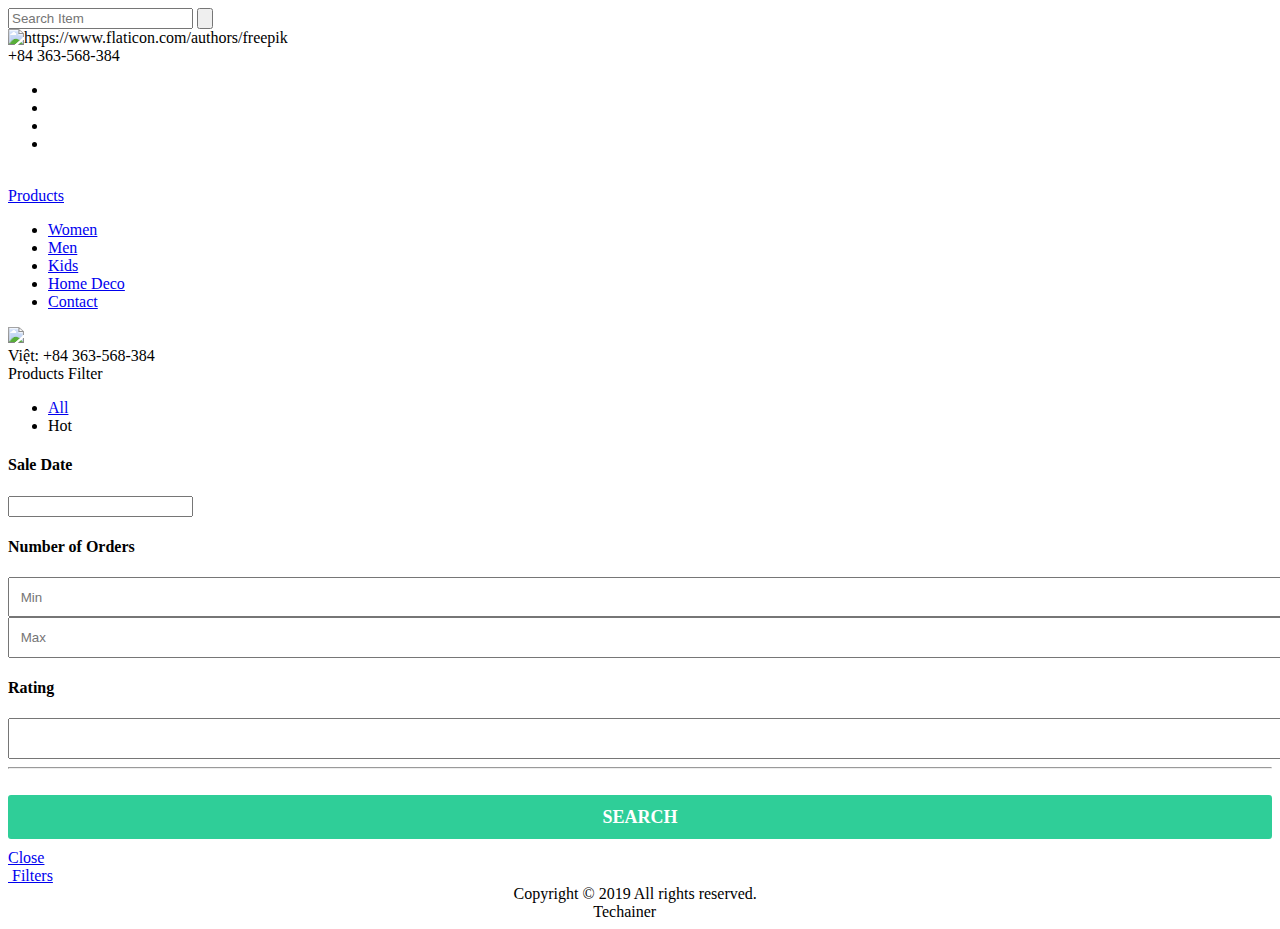
==== commit 6abbec7e: "update list product by vendor" ====
--- a/templates/category.html
+++ b/templates/category.html
@@ -132,12 +132,11 @@
 	<main class="cd-main-content">
 		<div class="cd-tab-filter-wrapper">
 			<div class="cd-tab-filter">
-				<ul class="cd-filters">
+				<ul class="cd-filters" id="filterClass">
 					<li class="placeholder">
 						<a data-type="all" href="#0">All</a> <!-- selected option on mobile -->
 					</li>
-					<li class="filter"><a class="selected" href="#0" data-type="all">All</a></li>
-					<!--<li class="filter" data-filter=".color-1"><a href="#0" data-type="color-1">Color 1</a></li>-->
+					<li class="filter"><a class="vendor selected" id="hot" style="cursor: pointer">Hot</a></li>
 					<!--<li class="filter" data-filter=".color-2"><a href="#0" data-type="color-2">Color 2</a></li>-->
 				</ul> <!-- cd-filters -->
 			</div> <!-- cd-tab-filter -->
@@ -672,35 +671,39 @@
 
 	var productList=[]
 	jQuery.ajax({
-            url: '/list-products',
+            url: '/get-hot-list',
             type: "POST",
             processData: false,
             contentType: "application/json",
             success: function (result) {
 				console.log(result)
 				productList=result
-				var temp=[productList[0],productList[1],productList[2],productList[3],productList[4]]
-
-				$.fn.genListProducts(temp)
+
+				$.fn.genListProducts(productList)
 				$('#product_list').css("height","auto");
 				$('.product_image').each(function (index,e) {
 					$(this).click(function (event) {
-
+					    var product_id= $(this).attr("id")
+						var index = $.fn.findbyproductid(product_id, productList)
+						var product=productList[index]
+						$.fn.save2local(product_id, JSON.stringify(product))
 						console.log($(this).attr("id"))
-						location.href ="/product_detail/"+$(this).attr("id");
+						location.href ="/product_detail/"+product_id;
 					})
 				})
             }
         })
 
 
+
 	// $.fn.genListProducts(productList)
 	$('#btnSearch').click(function () {
+	    $(".vendor").remove();
 		var time=$('#datetimepicker').val().toString();
 		var numoforder="3";
-		// var numoforder=$('#numoforders').val().toString();
-		console.log(time,numoforder)
-		var params=[{'time':time},{'#oforder':numoforder}]
+		console.log(time,numoforder);
+		var params=[{'time':time},{'#oforder':numoforder}];
+
 		jQuery.ajax({
             url: '/get-product-list',
             type: "POST",
@@ -708,16 +711,81 @@
             processData: false,
             contentType: "application/json",
             success: function (result) {
-				console.log(result)
-				$.fn.genListProducts(result)
+				console.log(result);
+				var productList=result;
+				$.fn.save2local("searchProductList",JSON.stringify(productList))
+				$.fn.genListProducts(productList);
 				$('#product_list').css("height","auto");
-				$('.product_image').each(function (index,e) {
-					$(this).click(function (event) {
-						product_info = productList[index];
-						console.log(product_info);
-						location.href ="/product_detail/"+$(this).attr("id");
-					})
-				})
+				var hot ='<li class="filter"><a class="vendor selected" id="hot" style="cursor: pointer">Hot</a></li>';
+				$('#filterClass').append(hot);
+				var allClass='<li class="filter" style="cursor: pointer"><a class="vendor" id="all">All</a></li>';
+				$('#filterClass').append(allClass);
+				$("#all").addClass('selected');
+				$("#hot").removeClass('selected');
+				// gen vendor bar
+				var lstVendors=$.fn.getlistofvendors(productList);
+				for(vendor in lstVendors){
+				    var vendorBar= '<li class="filter" style="cursor: pointer"><a class="vendor">'+lstVendors[vendor]+'</a></li>';
+				    $('#filterClass').append(vendorBar);
+				}
+
+				// Handle click on vendor bar
+				$('.vendor').click(function () {
+				    var productList=$.fn.loadDataFromLocalStorage("searchProductList");
+					if($(this).attr('id')=="all"){
+					    $.fn.genListProducts(productList);
+					    $('.vendor').removeClass('selected');
+					    $(this).addClass("selected");
+					    $.fn.genListProducts(productList);
+					    $.fn.handleclickonimage(productList);
+					}
+					else if($(this).attr('id')=="hot"){
+					    $('.vendor').removeClass('selected');
+					    $(this).addClass("selected");
+					    var productList=[];
+						jQuery.ajax({
+								url: '/get-hot-list',
+								type: "POST",
+								processData: false,
+								contentType: "application/json",
+								success: function (result) {
+									console.log(result)
+									productList=result
+
+									$.fn.genListProducts(productList)
+									$('#product_list').css("height","auto");
+									$('.product_image').each(function (index,e) {
+										$(this).click(function (event) {
+											var product_id= $(this).attr("id")
+											var index = $.fn.findbyproductid(product_id, productList)
+											var product=productList[index]
+											$.fn.save2local(product_id, JSON.stringify(product))
+											console.log($(this).attr("id"))
+											location.href ="/product_detail/"+product_id;
+										})
+									})
+								}
+							})
+					}
+					else {
+					    // var productList=$.fn.loadDataFromLocalStorage("searchProductList");
+					    $('.vendor').removeClass('selected');
+					    $(this).addClass("selected");
+					    var vendor=$(this).text();
+					    console.log(vendor);
+					    var lstproduct=$.fn.getlistproductsbyvendors(vendor,productList);
+					    console.log(lstproduct);
+						$.fn.genListProducts(lstproduct);
+						$.fn.handleclickonimage(lstproduct);
+
+					}
+                });
+
+
+
+
+				// click handle
+				$.fn.handleclickonimage(productList)
             }
         })
 
@@ -726,6 +794,66 @@
     setTimeout(function () {
 		$('#filter').trigger('click');
     },1000)
+	// functions
+	$.fn.save2local=function (key,value) {
+		localStorage[key]=value
+    }
+    $.fn.findbyproductid=function (product_id,produclst) {
+	    var product_index
+		for (item in produclst){
+		    if(produclst[item]["product_id"]==product_id){
+		        product_index=produclst.indexOf(produclst[item])
+			}
+		}
+		return product_index
+    }
+    $.fn.getlistofvendors=function (productlst) {
+	    var lstVendors=[]
+		for(item in productlst){
+		    lstVendors.push(productlst[item]["vendor"])
+		}
+		return unique(lstVendors)
+    }
+    $.fn.getlistproductsbyvendors=function (vendor, productlst) {
+		var prolst=[]
+		for(item in productlst){
+		    if(productlst[item]["vendor"]==vendor){
+		        prolst.push(productlst[item])
+			}
+		}
+		return prolst
+    }
+    $.fn.handleclickonimage=function (productlist) {
+		$('.product_image').each(function (index,e) {
+					$(this).click(function (event) {
+						var product_id= $(this).attr("id")
+						var index = $.fn.findbyproductid(product_id, productlist)
+						var product=productList[index]
+						$.fn.save2local(product_id, JSON.stringify(product))
+						console.log($(this).attr("id"))
+						location.href ="/product_detail/"+product_id;
+					})
+		})
+    };
+	$.fn.loadDataFromLocalStorage=function (key) {
+	    var data=[]
+		for(var item in localStorage){
+		    if(item=key){
+		        data=JSON.parse(localStorage[item])
+			}
+		}
+		return data
+    };
+	function unique(arr) {
+		var u = {}, a = [];
+		for(var i = 0, l = arr.length; i < l; ++i){
+			if(!u.hasOwnProperty(arr[i])) {
+				a.push(arr[i]);
+				u[arr[i]] = 1;
+			}
+		}
+		return a;
+	}
 
 </script>
 </body>
